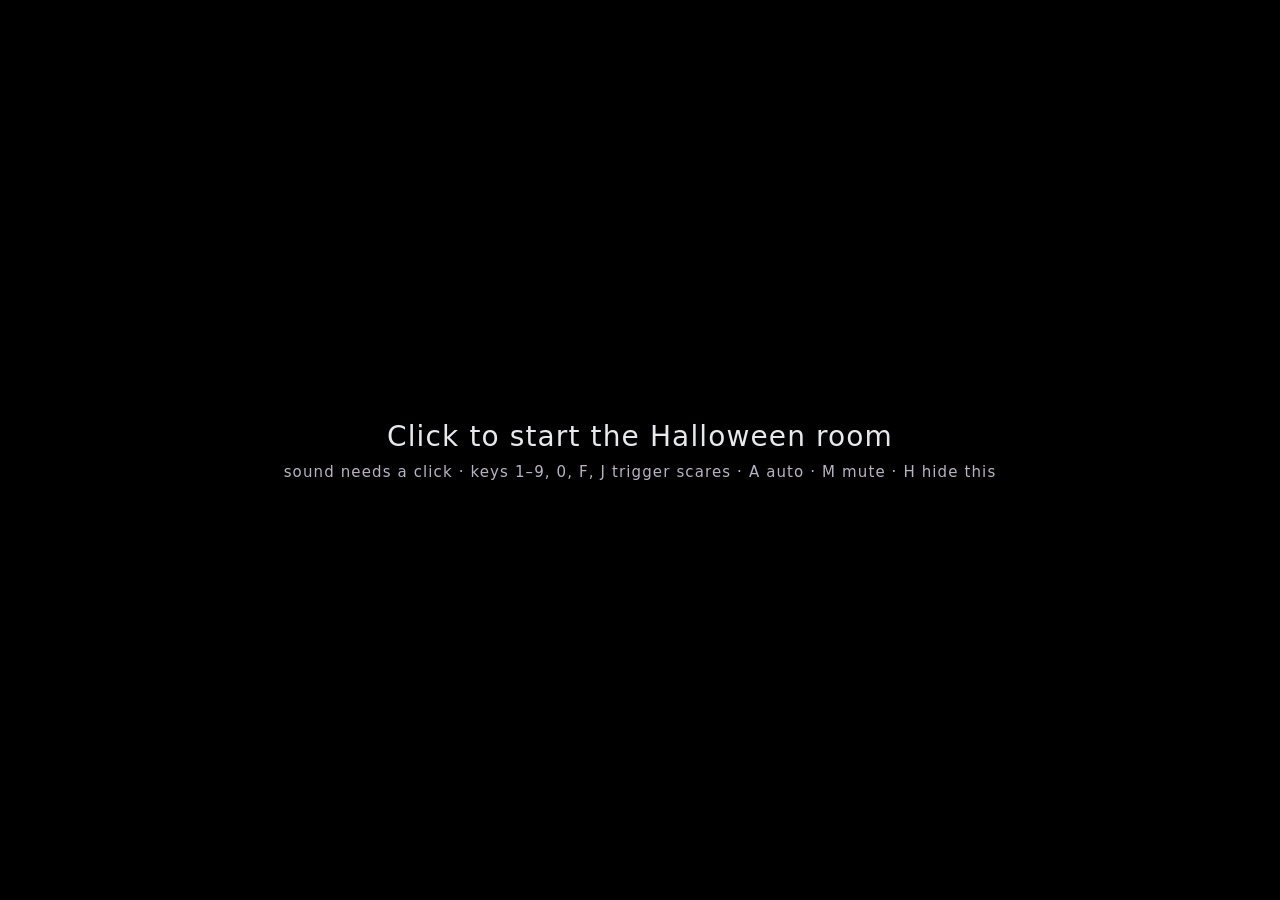
==== builder/halloween.html @ a8c9acc6 "Halloween room: scare layer page, lights-off renders, jack-o'-lantern and candles models, Halloween " ====
<!doctype html>
<html lang="en">
<head>
<meta charset="utf-8">
<meta name="viewport" content="width=device-width, initial-scale=1">
<title>Halloween Room</title>
<style>
html, body { margin: 0; height: 100%; background: #000; overflow: hidden; font: 14px "Segoe UI", system-ui, sans-serif; color: #e7e9ec; }
canvas { width: 100vw; height: 100vh; display: block; }
#start { position: fixed; inset: 0; display: flex; align-items: center; justify-content: center; flex-direction: column; gap: 10px;
  background: rgba(0, 0, 0, .55); cursor: pointer; font-size: 28px; letter-spacing: .04em; }
#start small { font-size: 15px; color: #b9b2c4; }
#hud { position: fixed; left: 12px; bottom: 10px; background: rgba(12, 10, 16, .75); border: 1px solid #3a3346; border-radius: 6px;
  padding: 6px 10px; font-size: 13px; color: #cfc6dc; white-space: pre; }
</style>
<script type="importmap">
{ "imports": { "three": "/vendor/three/build/three.module.js", "three/addons/": "/vendor/three/jsm/" } }
</script>
</head>
<body>
<canvas id="c"></canvas>
<div id="start">Click to start the Halloween room<small>sound needs a click · keys 1–9, 0, F, J trigger scares · A auto · M mute · H hide this</small></div>
<div id="hud" hidden></div>
<script type="module">
// Halloween scare layer for a Room Builder render, shown as one equirectangular 360 image (give it to Spouty at
// 4096 x 2048, or an Igloo web layer set to 360 / equirectangular).
//   ?lit=<library id of the lights-on render>&dark=<library id of the lights-off render>&view=centre
//   &auto=1 (default) runs the 8-minute cycle, &cycle=<seconds>, &hud=0 hides the status box, &autostart=1 skips the click
// Lights flicker and black out by cross-fading the two renders; lightning, the pumpkin flare and room shake are applied on
// top; doors, spiders, the pumpkin face, the ghost, bats and the figure outside are 3D objects rendered from the eye point,
// hidden behind an invisible copy of the room's walls so they only show where they should (e.g. the figure through the window).
// Photosensitivity: no more than two flashes in any second, flicker steps at least 0.35 s apart.
import * as THREE from 'three';
import { buildRoom, roomFrame, b2t, span } from './scene.js';

const P = new URLSearchParams(location.search);
const LIT = P.get('lit'), DARK = P.get('dark'), VIEW = P.get('view') || 'centre';
const CYCLE = +(P.get('cycle') || 480);
let auto = P.get('auto') !== '0';
const hud = document.getElementById('hud'); let hudOn = P.get('hud') !== '0';

// ------------------------------------------------------------------ renderer and compositor
const canvas = document.getElementById('c');
const renderer = new THREE.WebGLRenderer({ canvas, antialias: false, alpha: false, preserveDrawingBuffer: false });
renderer.outputColorSpace = THREE.SRGBColorSpace;
function resize() { renderer.setPixelRatio(1); renderer.setSize(innerWidth, innerHeight, false); }
addEventListener('resize', resize); resize();

const spec = await (await fetch(`/library/${encodeURIComponent(LIT)}/spec.json`)).json();
const F = roomFrame(spec);
const view = (spec.views || []).find(v => v.name === VIEW) || spec.views?.[0] || { x: 0, y: 0, yaw: 0 };
const EYE = b2t(+view.x || 0, +view.y || 0, +(view.z ?? F.eye));

const loader = new THREE.TextureLoader();
const loadTex = url => new Promise(res => loader.load(url, t => { t.colorSpace = THREE.SRGBColorSpace; t.wrapS = THREE.RepeatWrapping; t.anisotropy = 4; res(t); }, undefined, () => res(null)));
const texLit = await loadTex(`/library/${encodeURIComponent(LIT)}/view_${VIEW}.jpg`);
const texDark = DARK ? (await loadTex(`/library/${encodeURIComponent(DARK)}/view_${VIEW}.jpg`)) : null;

const cubeRT = new THREE.WebGLCubeRenderTarget(1024, { generateMipmaps: false, type: THREE.HalfFloatType });
const cubeCam = new THREE.CubeCamera(0.02, 60, cubeRT); cubeCam.position.copy(EYE);
const U = {
  lit: { value: texLit }, dark: { value: texDark || texLit }, hasDark: { value: texDark ? 1 : 0 }, env: { value: cubeRT.texture },
  lightMix: { value: 1 }, bright: { value: 1 }, flash: { value: 0 }, flashDir: { value: new THREE.Vector3(1, 0, 0) },
  glow: { value: 0 }, glowDir: { value: new THREE.Vector3(0, 0, -1) }, shake: { value: new THREE.Vector2(0, 0) }, viewYaw: { value: (+view.yaw || 0) * Math.PI / 180 },
};
const comp = new THREE.Mesh(new THREE.PlaneGeometry(2, 2), new THREE.ShaderMaterial({
  uniforms: U, depthTest: false, depthWrite: false,
  vertexShader: 'varying vec2 vUv; void main(){ vUv = uv; gl_Position = vec4(position.xy, 0.0, 1.0); }',
  fragmentShader: `
    uniform sampler2D lit, dark; uniform float hasDark; uniform samplerCube env;
    uniform float lightMix, bright, flash, glow, viewYaw; uniform vec3 flashDir, glowDir; uniform vec2 shake;
    varying vec2 vUv;
    void main(){
      float lon = (vUv.x - 0.5) * 6.28318530718 + shake.x;
      float lat = clamp((vUv.y - 0.5) * 3.14159265359 + shake.y, -1.5707, 1.5707);
      vec2 puv = vec2(fract(lon / 6.28318530718 + 0.5), lat / 3.14159265359 + 0.5);
      vec3 L = texture2D(lit, puv).rgb;
      vec3 D = hasDark > 0.5 ? texture2D(dark, puv).rgb : L * 0.12;
      vec3 base = mix(D, L, lightMix) * bright;
      float wl = lon + viewYaw;
      vec3 d = vec3(sin(wl) * cos(lat), sin(lat), -cos(wl) * cos(lat));
      // lightning: the whole room lifts a little, the window side a lot (cool white)
      float fw = pow(max(dot(d, flashDir), 0.0), 3.0);
      base += flash * (base * 1.6 + vec3(0.06, 0.07, 0.09)) * (0.35 + 1.4 * fw);
      // a pumpkin flaring up: warm light round the pumpkin
      float g = pow(max(dot(d, glowDir), 0.0), 220.0);
      base += glow * (vec3(1.0, 0.42, 0.05) * g * 1.4 + base * vec3(0.5, 0.2, 0.02) * pow(max(dot(d, glowDir), 0.0), 6.0));
      vec4 o = textureCube(env, d);
      gl_FragColor = vec4(mix(base, o.rgb, o.a), 1.0);
      #include <colorspace_fragment>
    }`,
}));
const compScene = new THREE.Scene(); compScene.add(comp);
const compCam = new THREE.OrthographicCamera(-1, 1, 1, -1, 0, 1);

// ------------------------------------------------------------------ the 3D overlay scene
const scene = new THREE.Scene();
// an invisible copy of the room: writes depth only, so effects behind walls are hidden; glass and nets let them through
const room = buildRoom(spec);
room.root.traverse(o => {
  if (!o.isMesh) return;
  const m = o.material, see = m && (m.transparent || m.opacity < 1);
  if (see || o.name === 'decals' || o.parent?.name === 'decals') { o.visible = false; return; }
  o.material = new THREE.MeshBasicMaterial({ colorWrite: false });
});
const decGroup = room.root.getObjectByName('decals'); if (decGroup) decGroup.visible = false;
scene.add(room.root);
const amb = new THREE.AmbientLight(0xffffff, 0.4); scene.add(amb);
const bulb = new THREE.PointLight(0xffd8a0, 3, 9, 1.4); bulb.position.copy(b2t(0, Math.min(0.9, F.D / 4), F.RH - 0.2)); scene.add(bulb);
const flashLight = new THREE.DirectionalLight(0xcfe0ff, 0); scene.add(flashLight); scene.add(flashLight.target);

const items = spec.items || [];
const PUMPKINS = items.filter(i => i.model === 'rb_jack_o_lantern').map(i => b2t(+i.x, +i.y, +(i.z || 0) + 0.15 * (+i.scale || 1)));
const CLOCK = items.find(i => /clock/.test(i.model));
const WINDOW = (spec.features || []).find(f => f.type === 'window');
const DOOR = (spec.features || []).find(f => f.type === 'door');
const dirTo = p => p.clone().sub(EYE).normalize();
if (WINDOW) { const c = F.w2(WINDOW.wall, +WINDOW.pos, 2, +(WINDOW.sill ?? 0.8) + +(WINDOW.height ?? 1.2) / 2); U.flashDir.value.copy(dirTo(b2t(...c))); flashLight.position.copy(b2t(...c)); }

// ---- canvas textures (own drawings)
function ctex(w, h, draw) { const c = document.createElement('canvas'); c.width = w; c.height = h; draw(c.getContext('2d'), w, h); const t = new THREE.CanvasTexture(c); t.colorSpace = THREE.SRGBColorSpace; return t; }
const evilPumpkin = ctex(512, 512, (x, W, H) => {
  const g = x.createRadialGradient(W / 2, H * 0.55, 30, W / 2, H * 0.55, W * 0.48);
  g.addColorStop(0, '#ff9a2a'); g.addColorStop(0.7, '#d4560a'); g.addColorStop(1, 'rgba(120,30,0,0)');
  x.fillStyle = g; x.beginPath(); x.ellipse(W / 2, H * 0.55, W * 0.47, H * 0.4, 0, 0, Math.PI * 2); x.fill();
  x.fillStyle = '#3a6a10'; x.fillRect(W * 0.47, H * 0.08, W * 0.06, H * 0.12);
  const hole = (pts) => { x.beginPath(); pts.forEach(([a, b], i) => i ? x.lineTo(a * W, b * H) : x.moveTo(a * W, b * H)); x.closePath(); x.fill(); };
  x.shadowColor = '#fff1a0'; x.shadowBlur = 40; x.fillStyle = '#fff6b0';
  hole([[0.22, 0.42], [0.42, 0.47], [0.3, 0.32]]); hole([[0.78, 0.42], [0.58, 0.47], [0.7, 0.32]]);
  hole([[0.46, 0.56], [0.54, 0.56], [0.5, 0.5]]);
  hole([[0.2, 0.62], [0.3, 0.7], [0.36, 0.64], [0.43, 0.73], [0.5, 0.66], [0.57, 0.73], [0.64, 0.64], [0.7, 0.7], [0.8, 0.62], [0.72, 0.84], [0.5, 0.88], [0.28, 0.84]]);
});
const ghostTex = ctex(512, 640, (x, W, H) => {
  const g = x.createLinearGradient(0, 0, 0, H); g.addColorStop(0, 'rgba(240,245,255,0.95)'); g.addColorStop(1, 'rgba(200,215,240,0.0)');
  x.fillStyle = g; x.beginPath(); x.moveTo(W * 0.15, H * 0.95);
  x.bezierCurveTo(W * 0.1, H * 0.4, W * 0.2, H * 0.05, W * 0.5, H * 0.05); x.bezierCurveTo(W * 0.8, H * 0.05, W * 0.9, H * 0.4, W * 0.85, H * 0.95);
  for (let k = 0; k < 5; k++) { const a = W * (0.85 - k * 0.14); x.quadraticCurveTo(a - W * 0.035, H * 0.82, a - W * 0.07, H * 0.95); x.quadraticCurveTo(a - W * 0.1, H * 1.0, a - W * 0.14, H * 0.95); }
  x.closePath(); x.fill();
  x.fillStyle = 'rgba(10,10,20,0.9)';
  x.beginPath(); x.ellipse(W * 0.38, H * 0.3, W * 0.06, H * 0.07, 0, 0, 7); x.fill(); x.beginPath(); x.ellipse(W * 0.62, H * 0.3, W * 0.06, H * 0.07, 0, 0, 7); x.fill();
  x.beginPath(); x.ellipse(W * 0.5, H * 0.45, W * 0.07, H * 0.09, 0, 0, 7); x.fill();
});
const batTex = ctex(256, 128, (x, W, H) => {
  x.fillStyle = '#0b090d'; x.beginPath(); x.moveTo(W / 2, H * 0.45);
  for (const s of [1, -1]) { x.moveTo(W / 2, H * 0.4); x.quadraticCurveTo(W / 2 + s * W * 0.2, H * 0.05, W / 2 + s * W * 0.48, H * 0.25); x.quadraticCurveTo(W / 2 + s * W * 0.38, H * 0.55, W / 2 + s * W * 0.3, H * 0.5); x.quadraticCurveTo(W / 2 + s * W * 0.2, H * 0.7, W / 2, H * 0.6); }
  x.fill(); x.beginPath(); x.ellipse(W / 2, H * 0.5, W * 0.05, H * 0.2, 0, 0, 7); x.fill();
});
const figureTex = ctex(256, 512, (x, W, H) => {
  x.filter = 'blur(3px)'; x.fillStyle = '#020203';
  x.beginPath(); x.ellipse(W / 2, H * 0.12, W * 0.13, H * 0.075, 0, 0, 7); x.fill();                          // head
  x.beginPath(); x.moveTo(W * 0.42, H * 0.18); x.lineTo(W * 0.58, H * 0.18); x.lineTo(W * 0.86, H * 0.3); x.lineTo(W * 0.92, H * 0.62); x.lineTo(W * 0.8, H * 0.64);
  x.lineTo(W * 0.7, H * 0.4); x.lineTo(W * 0.68, H * 1.0); x.lineTo(W * 0.32, H * 1.0); x.lineTo(W * 0.3, H * 0.4); x.lineTo(W * 0.2, H * 0.64); x.lineTo(W * 0.08, H * 0.62); x.lineTo(W * 0.14, H * 0.3); x.closePath(); x.fill();
});
const eyesTex = ctex(128, 32, (x, W, H) => { x.shadowColor = '#ff2010'; x.shadowBlur = 10; x.fillStyle = '#ff5030'; x.beginPath(); x.ellipse(W * 0.35, H / 2, 6, 4, 0, 0, 7); x.ellipse(W * 0.65, H / 2, 6, 4, 0, 0, 7); x.fill(); });
const holeTex = ctex(1024, 1024, (x, W, H) => {
  // a broken hole in the tiles: jagged edge, shards, darkness with a faint sickly glow far down
  const pts = []; for (let k = 0; k < 28; k++) { const a = k / 28 * Math.PI * 2, r = W * (0.3 + 0.08 * Math.sin(k * 2.7) + Math.random() * 0.06); pts.push([W / 2 + Math.cos(a) * r, H / 2 + Math.sin(a) * r * 0.9]); }
  x.save(); x.beginPath(); pts.forEach(([a, b], i) => i ? x.lineTo(a, b) : x.moveTo(a, b)); x.closePath(); x.clip();
  const g = x.createRadialGradient(W / 2, H / 2, 10, W / 2, H / 2, W * 0.42);
  g.addColorStop(0, '#000000'); g.addColorStop(0.55, '#020403'); g.addColorStop(0.85, '#0c1a0a'); g.addColorStop(1, '#1d2a14');
  x.fillStyle = g; x.fillRect(0, 0, W, H);
  for (let k = 0; k < 40; k++) { x.strokeStyle = `rgba(60,90,40,${Math.random() * 0.12})`; x.lineWidth = 2; x.beginPath(); x.arc(W / 2, H / 2, W * (0.08 + Math.random() * 0.3), Math.random() * 6, Math.random() * 6 + 1); x.stroke(); }
  x.restore();
  x.strokeStyle = '#151515'; x.lineWidth = 10; x.beginPath(); pts.forEach(([a, b], i) => i ? x.lineTo(a, b) : x.moveTo(a, b)); x.closePath(); x.stroke();
  for (let k = 0; k < 22; k++) {                                // tile shards round the edge
    const [a, b] = pts[k % pts.length], s = 18 + Math.random() * 30, c = Math.random() < 0.5 ? '#e6e2d6' : '#1d1d1f';
    x.fillStyle = c; x.beginPath(); x.moveTo(a + Math.random() * s, b); x.lineTo(a + s, b + Math.random() * s); x.lineTo(a, b + s); x.closePath(); x.fill();
  }
  for (let k = 0; k < 8; k++) { const [a, b] = pts[Math.floor(Math.random() * pts.length)]; x.strokeStyle = 'rgba(15,15,15,0.8)'; x.lineWidth = 3; x.beginPath(); x.moveTo(a, b);
    let cx = a, cy = b; for (let j = 0; j < 6; j++) { cx += (cx - W / 2) * 0.12 + (Math.random() - 0.5) * 30; cy += (cy - H / 2) * 0.12 + (Math.random() - 0.5) * 30; x.lineTo(cx, cy); } x.stroke(); }   // cracks running out
});
const monsterEyes = ctex(256, 64, (x, W, H) => { x.shadowColor = '#d8ff40'; x.shadowBlur = 16; x.fillStyle = '#f0ff90';
  for (const cx of [W * 0.33, W * 0.67]) { x.beginPath(); x.ellipse(cx, H / 2, 20, 9, 0, 0, 7); x.fill(); }
  x.shadowBlur = 0; x.fillStyle = '#000'; for (const cx of [W * 0.33, W * 0.67]) { x.beginPath(); x.ellipse(cx, H / 2, 3, 8, 0, 0, 7); x.fill(); } });
const clawTex = ctex(256, 384, (x, W, H) => {
  x.fillStyle = '#1b2116'; x.beginPath(); x.ellipse(W / 2, H * 0.78, W * 0.26, H * 0.18, 0, 0, 7); x.fill();      // the back of the hand
  for (const [dx, ln] of [[-0.2, 0.55], [-0.06, 0.66], [0.08, 0.62], [0.22, 0.48]]) {
    x.strokeStyle = '#1b2116'; x.lineWidth = 26; x.lineCap = 'round'; x.beginPath(); x.moveTo(W / 2 + dx * W, H * 0.7);
    x.quadraticCurveTo(W / 2 + dx * W * 1.4, H * (0.7 - ln * 0.6), W / 2 + dx * W * 1.2, H * (0.7 - ln)); x.stroke();
    x.fillStyle = '#d8d2bc'; x.beginPath(); const tx = W / 2 + dx * W * 1.2, ty = H * (0.7 - ln); x.moveTo(tx - 9, ty + 6); x.lineTo(tx + 9, ty + 6); x.lineTo(tx + dx * 40, ty - 34); x.closePath(); x.fill();
  }
});
const billboard = (tex, w, h, opts = {}) => {
  const m = new THREE.Mesh(new THREE.PlaneGeometry(w, h), new THREE.MeshBasicMaterial({ map: tex, transparent: true, depthWrite: false, side: THREE.DoubleSide, opacity: 0, ...opts }));
  m.visible = false; scene.add(m); return m;
};
const faceEye = (m, upright = true) => { if (upright) { const t = EYE.clone(); t.y = m.position.y; m.lookAt(t); } else m.lookAt(EYE); };

// ---- spiders (procedural 3D)
const spiderMat = new THREE.MeshStandardMaterial({ color: 0x14100e, roughness: 0.35, metalness: 0.1 });
function makeSpider(size = 1) {
  const g = new THREE.Group();
  const abd = new THREE.Mesh(new THREE.SphereGeometry(0.065, 20, 14), spiderMat); abd.scale.set(1, 0.85, 1.25); abd.position.set(0, 0, 0.07); g.add(abd);
  const ceph = new THREE.Mesh(new THREE.SphereGeometry(0.04, 16, 12), spiderMat); ceph.position.set(0, 0, -0.03); g.add(ceph);
  const red = new THREE.Mesh(new THREE.SphereGeometry(0.012, 8, 6), new THREE.MeshBasicMaterial({ color: 0x8a0a06 })); red.position.set(0, 0.05, 0.08); g.add(red);
  g.userData.legs = [];
  for (let s of [-1, 1]) for (let i = 0; i < 4; i++) {
    const hip = new THREE.Group(); hip.position.set(s * 0.03, 0, -0.04 + i * 0.022); g.add(hip);
    const up = new THREE.Mesh(new THREE.CylinderGeometry(0.006, 0.005, 0.11, 6), spiderMat); up.rotation.z = s * -1.0; up.position.set(s * 0.045, 0.03, 0); hip.add(up);
    const knee = new THREE.Group(); knee.position.set(s * 0.09, 0.06, 0); hip.add(knee);
    const lo = new THREE.Mesh(new THREE.CylinderGeometry(0.005, 0.002, 0.14, 6), spiderMat); lo.rotation.z = s * 0.45; lo.position.set(s * 0.03, -0.065, 0); knee.add(lo);
    hip.rotation.y = s * (-0.6 + i * 0.4);
    g.userData.legs.push({ hip, knee, s, i });
  }
  g.scale.setScalar(size); g.visible = false; scene.add(g); return g;
}
function animateLegs(sp, t, speed = 1) {
  for (const L of sp.userData.legs) {
    const ph = t * 14 * speed + L.i * 1.7 + (L.s > 0 ? Math.PI : 0);
    L.hip.rotation.x = Math.sin(ph) * 0.35 * speed; L.knee.rotation.z = L.s * (0.2 + Math.cos(ph) * 0.25 * speed);
  }
}
const bigSpider = makeSpider(2.6);
const thread = new THREE.Line(new THREE.BufferGeometry().setFromPoints([new THREE.Vector3(), new THREE.Vector3()]), new THREE.LineBasicMaterial({ color: 0xdddddd, transparent: true, opacity: 0.55 }));
thread.visible = false; scene.add(thread);
const swarm = Array.from({ length: 12 }, () => makeSpider(0.55));

// ---- the door: a leaf hinged like the render's, swinging shut over the doorway
let doorLeaf = null, doorOpen = 1, doorAnim = null;
const DOOR_ANG = 78 * Math.PI / 180;
if (DOOR && F.walls[DOOR.wall]) {
  const [u0, u1] = span(DOOR), w = u1 - u0, h = +(DOOR.height ?? 2.0);
  const T = 0.15, hinge = F.w2(DOOR.wall, u1, T, 0);
  const geo = new THREE.BoxGeometry(w, h - 0.01, 0.04); geo.translate(-w / 2, (h - 0.01) / 2, 0.02);
  doorLeaf = new THREE.Group(); doorLeaf.position.copy(b2t(...hinge));
  const leaf = new THREE.Mesh(geo, new THREE.MeshStandardMaterial({ color: 0xd8d6d0, roughness: 0.5 })); doorLeaf.add(leaf);
  const knob = new THREE.Mesh(new THREE.SphereGeometry(0.03, 12, 8), new THREE.MeshStandardMaterial({ color: 0x8a8a86, metalness: 0.8, roughness: 0.3 }));
  knob.position.set(-w + 0.07, 1.0, -0.03); doorLeaf.add(knob);
  doorLeaf.userData.closed = { north: 0, south: 0, east: Math.PI / 2, west: Math.PI / 2 }[DOOR.wall];
  doorLeaf.userData.swing = { north: -DOOR_ANG, south: DOOR_ANG, east: DOOR_ANG, west: -DOOR_ANG }[DOOR.wall];
  doorLeaf.visible = false; scene.add(doorLeaf);
}
function setDoor(open) {
  doorOpen = open;
  if (!doorLeaf) return;
  doorLeaf.rotation.y = doorLeaf.userData.closed + doorLeaf.userData.swing * open;
  doorLeaf.visible = open < 0.999;                      // fully open: the render already shows the open leaf
}

// ---- sprites in the scene
const pumpkinFace = billboard(evilPumpkin, 1, 1);
const ghost = billboard(ghostTex, 0.9, 1.15, { opacity: 0 });
const bats = Array.from({ length: 7 }, () => billboard(batTex, 0.32, 0.16, { opacity: 1 }));
const figure = billboard(figureTex, 0.75, 1.8, { opacity: 0 });
// the floor monster: a hole that is only there in the dark
const flat = (tex, w, h, opts = {}) => { const m = billboard(tex, w, h, opts); m.rotation.x = -Math.PI / 2; return m; };
const hole = flat(holeTex, 1.5, 1.5, { opacity: 0, color: 0x3a3a3a });          // dim: the room is dark
const holeEyes = flat(monsterEyes, 0.32, 0.08, { opacity: 0, blending: THREE.AdditiveBlending });
const claws = [0, 1].map(() => flat(clawTex, 0.3, 0.45, { opacity: 0, color: 0x707070 }));
const figEyes = billboard(eyesTex, 0.22, 0.055, { opacity: 0, blending: THREE.AdditiveBlending });

// ------------------------------------------------------------------ audio (all synthesised in the browser)
let AC = null, master, wet, dry, noiseBuf, brownBuf, muted = false;
function initAudio() {
  if (AC) return; AC = new (window.AudioContext || window.webkitAudioContext)();
  master = AC.createGain(); master.gain.value = 0.9;
  const comp = AC.createDynamicsCompressor(); comp.threshold.value = -14; comp.ratio.value = 6; master.connect(comp); comp.connect(AC.destination);
  dry = AC.createGain(); dry.connect(master);
  const conv = AC.createConvolver(); const len = AC.sampleRate * 2.6, ir = AC.createBuffer(2, len, AC.sampleRate);
  for (let c = 0; c < 2; c++) { const d = ir.getChannelData(c); for (let i = 0; i < len; i++) d[i] = (Math.random() * 2 - 1) * Math.pow(1 - i / len, 3.2); }
  conv.buffer = ir; wet = AC.createGain(); wet.gain.value = 0.55; conv.connect(wet); wet.connect(master); wet.input = conv;
  noiseBuf = AC.createBuffer(1, AC.sampleRate * 4, AC.sampleRate); { const d = noiseBuf.getChannelData(0); for (let i = 0; i < d.length; i++) d[i] = Math.random() * 2 - 1; }
  brownBuf = AC.createBuffer(1, AC.sampleRate * 6, AC.sampleRate); { const d = brownBuf.getChannelData(0); let l = 0; for (let i = 0; i < d.length; i++) { l = (l + 0.02 * (Math.random() * 2 - 1)) / 1.02; d[i] = l * 3.5; } }
  const L = AC.listener;
  if (L.positionX) { L.positionX.value = EYE.x; L.positionY.value = EYE.y; L.positionZ.value = EYE.z; L.forwardX.value = Math.sin(U.viewYaw.value); L.forwardY.value = 0; L.forwardZ.value = -Math.cos(U.viewYaw.value); L.upX.value = 0; L.upY.value = 1; L.upZ.value = 0; }
  else { L.setPosition(EYE.x, EYE.y, EYE.z); L.setOrientation(Math.sin(U.viewYaw.value), 0, -Math.cos(U.viewYaw.value), 0, 1, 0); }
  ambience();
}
// an output chain at a position in the room (three coords), with some reverb
function out(pos, gain = 1, rev = 0.5) {
  const g = AC.createGain(); g.gain.value = gain;
  let node = g;
  if (pos) { const p = AC.createPanner(); p.panningModel = 'HRTF'; p.distanceModel = 'inverse'; p.refDistance = 1.2; p.rolloffFactor = 0.6;
    if (p.positionX) { p.positionX.value = pos.x; p.positionY.value = pos.y; p.positionZ.value = pos.z; } else p.setPosition(pos.x, pos.y, pos.z);
    g.connect(p); node = p; }
  node.connect(dry); const s = AC.createGain(); s.gain.value = rev; node.connect(s); s.connect(wet.input);
  return g;
}
const now = () => AC.currentTime;
function noise(buf = noiseBuf, loop = false) { const s = AC.createBufferSource(); s.buffer = buf; s.loop = loop; s.loopStart = Math.random(); return s; }
function filt(type, f, q = 1) { const b = AC.createBiquadFilter(); b.type = type; b.frequency.value = f; b.Q.value = q; return b; }
function env(g, t, a, peak, hold, r) { g.gain.setValueAtTime(0.0001, t); g.gain.exponentialRampToValueAtTime(peak, t + a); g.gain.setValueAtTime(peak, t + a + hold); g.gain.exponentialRampToValueAtTime(0.0001, t + a + hold + r); }
const R = (a, b) => a + Math.random() * (b - a);

function ambience() {
  // wind round the building
  const w = noise(brownBuf, true), bp = filt('bandpass', 420, 0.6), wg = AC.createGain(); wg.gain.value = 0.22;
  const lfo = AC.createOscillator(), lg = AC.createGain(); lfo.frequency.value = 0.07; lg.gain.value = 260; lfo.connect(lg); lg.connect(bp.frequency);
  const lfo2 = AC.createOscillator(), lg2 = AC.createGain(); lfo2.frequency.value = 0.045; lg2.gain.value = 0.12; lfo2.connect(lg2); lg2.connect(wg.gain);
  w.connect(bp); bp.connect(wg); wg.connect(out(U.flashDir.value.clone().multiplyScalar(4).add(EYE), 1, 0.3)); w.start(); lfo.start(); lfo2.start();
  // a low unsettling drone
  const o1 = AC.createOscillator(), o2 = AC.createOscillator(), dl = filt('lowpass', 150), dg = AC.createGain(); dg.gain.value = 0.045;
  o1.type = o2.type = 'sawtooth'; o1.frequency.value = 55; o2.frequency.value = 55.6; o1.connect(dl); o2.connect(dl); dl.connect(dg); dg.connect(out(null, 1, 0.6)); o1.start(); o2.start();
  const sub = AC.createOscillator(), sg = AC.createGain(); sub.frequency.value = 34; sg.gain.value = 0.05; sub.connect(sg); sg.connect(out(null, 1, 0.2)); sub.start();
  // the grandfather clock ticking
  if (CLOCK) { const cp = b2t(+CLOCK.x, +CLOCK.y, 1.4); let tick = 0;
    setInterval(() => { if (!AC || muted) return; const t = now(), s = noise(), f = filt('bandpass', tick++ % 2 ? 2600 : 2100, 6), g = out(cp, 1, 0.35); s.connect(f); f.connect(g); env(g, t, 0.002, 0.25, 0.005, 0.05); s.start(t); s.stop(t + 0.1); }, 1000); }
}
const SFX = {
  creak(pos = randWallPoint(), dur = R(1.2, 2.4)) {
    const t = now(), o = AC.createOscillator(); o.type = 'sawtooth'; o.frequency.value = R(90, 160);
    for (let k = 0; k < dur * 30; k++) o.frequency.setValueAtTime(Math.max(50, o.frequency.value * R(0.85, 1.18)), t + k / 30);
    const bp = filt('bandpass', R(600, 900), 4), g = out(pos, 1, 0.5), am = AC.createGain();
    for (let k = 0; k < dur * 25; k++) am.gain.setValueAtTime(Math.random() < 0.6 ? R(0.2, 1) : 0.05, t + k / 25);
    o.connect(bp); bp.connect(am); am.connect(g); env(g, t, 0.05, 0.35, dur - 0.3, 0.25); o.start(t); o.stop(t + dur + 0.1);
  },
  groan(dur = 3) {
    const t = now(), o = AC.createOscillator(); o.type = 'triangle'; o.frequency.setValueAtTime(48, t); o.frequency.linearRampToValueAtTime(36, t + dur);
    const vib = AC.createOscillator(), vg = AC.createGain(); vib.frequency.value = 3.2; vg.gain.value = 3; vib.connect(vg); vg.connect(o.frequency);
    const g = out(null, 1, 0.7); o.connect(g); env(g, t, 0.4, 0.5, dur - 1.0, 0.6); o.start(t); vib.start(t); o.stop(t + dur); vib.stop(t + dur);
    const n = noise(brownBuf), lp = filt('lowpass', 110), ng = out(null, 1, 0.5); n.connect(lp); lp.connect(ng); env(ng, t, 0.6, 0.7, dur - 1.2, 0.6); n.start(t); n.stop(t + dur);
    for (let k = 0; k < 3; k++) setTimeout(() => SFX.creak(randWallPoint(), R(0.8, 1.6)), k * 700 + 200);
  },
  slam(pos) {
    const t = now(), n = noise(), lp = filt('lowpass', 1100), g = out(pos, 1, 0.9); n.connect(lp); lp.connect(g); env(g, t, 0.003, 1.4, 0.02, 0.35); n.start(t); n.stop(t + 0.5);
    const o = AC.createOscillator(); o.frequency.setValueAtTime(85, t); o.frequency.exponentialRampToValueAtTime(38, t + 0.4); const og = out(pos, 1, 0.8); o.connect(og); env(og, t, 0.003, 1.6, 0.03, 0.45); o.start(t); o.stop(t + 0.6);
  },
  knock(pos, n = 3) { for (let k = 0; k < n; k++) { const t = now() + k * 0.32 + (k === n - 1 ? 0.15 : 0); const o = AC.createOscillator(); o.frequency.setValueAtTime(150, t); o.frequency.exponentialRampToValueAtTime(70, t + 0.12);
    const g = out(pos, 1, 0.6); o.connect(g); env(g, t, 0.002, 0.9, 0.01, 0.14); o.start(t); o.stop(t + 0.2); } },
  step(pos, loud = 0.6) { const t = now(), n = noise(), lp = filt('lowpass', 380), g = out(pos, 1, 0.5); n.connect(lp); lp.connect(g); env(g, t, 0.004, loud, 0.02, 0.12); n.start(t); n.stop(t + 0.2);
    const o = AC.createOscillator(); o.frequency.value = 70; const og = out(pos, 1, 0.4); o.connect(og); env(og, t, 0.004, loud * 0.8, 0.01, 0.1); o.start(t); o.stop(t + 0.15); },
  whisper(pos = randWallPoint(), dur = 3) {
    const t = now(), n = noise(noiseBuf, true), g = out(pos, 1, 0.6), am = AC.createGain(); am.gain.value = 0;
    const fs = [filt('bandpass', 700, 8), filt('bandpass', 1300, 8), filt('bandpass', 2600, 6)];
    fs.forEach(f => { n.connect(f); f.connect(am); for (let k = 0; k < dur * 8; k++) f.frequency.setValueAtTime(f.frequency.value * R(0.8, 1.25), t + k / 8); });
    const hs = filt('highpass', 5000); n.connect(hs); const hg = AC.createGain(); hg.gain.value = 0; hs.connect(hg); hg.connect(g);
    for (let k = 0; k < dur * 6; k++) { const on = Math.random() < 0.7; am.gain.setTargetAtTime(on ? R(0.6, 1.4) : 0, t + k / 6, 0.03); hg.gain.setTargetAtTime(Math.random() < 0.2 ? 0.25 : 0, t + k / 6, 0.02); }
    am.connect(g); env(g, t, 0.2, 0.9, dur - 0.5, 0.3); n.start(t); n.stop(t + dur + 0.2);
  },
  heartbeat(dur = 8, from = 70, to = 130) {
    let t = now(); const end = t + dur;
    while (t < end) { const bpm = from + (to - from) * ((t - now()) / dur);
      for (const [dt, f, v] of [[0, 55, 0.9], [0.16, 46, 0.6]]) { const o = AC.createOscillator(); o.frequency.value = f; const g = out(null, 1, 0.1); o.connect(g); env(g, t + dt, 0.01, v, 0.03, 0.12); o.start(t + dt); o.stop(t + dt + 0.2); }
      t += 60 / bpm; }
  },
  scream(pos) {
    const t = now(), g = out(pos, 1, 0.5), mix = AC.createGain(); mix.connect(g);
    for (const det of [0, 7]) { const o = AC.createOscillator(); o.type = 'sawtooth'; o.frequency.setValueAtTime(520 + det, t); o.frequency.linearRampToValueAtTime(980 + det, t + 0.25); o.frequency.linearRampToValueAtTime(760, t + 1.2);
      const v = AC.createOscillator(), vg = AC.createGain(); v.frequency.value = 7.5; vg.gain.value = 28; v.connect(vg); vg.connect(o.frequency);
      for (const [f, q, a] of [[900, 6, 1], [1500, 8, 0.7], [2900, 9, 0.4]]) { const bp = filt('bandpass', f, q), ga = AC.createGain(); ga.gain.value = a; o.connect(bp); bp.connect(ga); ga.connect(mix); }
      o.start(t); v.start(t); o.stop(t + 1.4); v.stop(t + 1.4); }
    const n = noise(), hp = filt('highpass', 2500), ng = AC.createGain(); ng.gain.value = 0.25; n.connect(hp); hp.connect(ng); ng.connect(mix); n.start(t); n.stop(t + 1.3);
    env(g, t, 0.02, 2.2, 0.8, 0.45);
  },
  hiss(pos, dur = 0.9) { const t = now(), n = noise(), hp = filt('highpass', 3500), g = out(pos, 1, 0.3); n.connect(hp); hp.connect(g); env(g, t, 0.05, 0.6, dur - 0.3, 0.25); n.start(t); n.stop(t + dur); },
  skitter(pos, dur = 2, rate = 18) { for (let k = 0; k < dur * rate; k++) { const t = now() + k / rate + R(0, 0.03), n = noise(), bp = filt('bandpass', R(2500, 4500), 5), g = out(pos, 1, 0.2); n.connect(bp); bp.connect(g); env(g, t, 0.001, R(0.15, 0.4), 0.003, 0.02); n.start(t); n.stop(t + 0.05); } },
  flutter(pos, dur = 2.5) { const t = now(), n = noise(noiseBuf, true), bp = filt('bandpass', 1100, 1.5), am = AC.createGain(), g = out(pos, 1, 0.4);
    const l = AC.createOscillator(), lg = AC.createGain(); l.frequency.value = 17; lg.gain.value = 0.5; l.connect(lg); lg.connect(am.gain); am.gain.value = 0.5;
    n.connect(bp); bp.connect(am); am.connect(g); env(g, t, 0.2, 0.5, dur - 0.5, 0.3); n.start(t); l.start(t); n.stop(t + dur); l.stop(t + dur); },
  growl(pos, dur = 3) { const t = now(), o = AC.createOscillator(); o.type = 'sawtooth'; o.frequency.setValueAtTime(62, t); o.frequency.linearRampToValueAtTime(48, t + dur);
    const am = AC.createGain(), l = AC.createOscillator(), lg = AC.createGain(); l.frequency.value = 23; lg.gain.value = 0.45; l.connect(lg); lg.connect(am.gain); am.gain.value = 0.55;
    const bp = filt('bandpass', 320, 1.2), g = out(pos, 1, 0.5); o.connect(am); am.connect(bp); bp.connect(g);
    const n = noise(), lp = filt('lowpass', 500), ng = AC.createGain(); ng.gain.value = 0.35; n.connect(lp); lp.connect(ng); ng.connect(am);
    env(g, t, 0.6, 1.3, dur - 1.2, 0.6); o.start(t); l.start(t); n.start(t); o.stop(t + dur); l.stop(t + dur); n.stop(t + dur); },
  moan(pos, dur = 4) { const t = now(), o = AC.createOscillator(); o.type = 'triangle'; o.frequency.setValueAtTime(210, t); o.frequency.linearRampToValueAtTime(150, t + dur);
    const v = AC.createOscillator(), vg = AC.createGain(); v.frequency.value = 5; vg.gain.value = 6; v.connect(vg); vg.connect(o.frequency);
    const lp = filt('lowpass', 650, 3), g = out(pos, 1, 0.8); o.connect(lp); lp.connect(g); env(g, t, 0.6, 0.6, dur - 1.4, 0.8); o.start(t); v.start(t); o.stop(t + dur); v.stop(t + dur); },
  thunder(delay = 1.2, near = 0.6) {
    const t = now() + delay, pos = U.flashDir.value.clone().multiplyScalar(6).add(EYE);
    const c = noise(), hp = filt('highpass', 900), cg = out(pos, 1, 0.4); c.connect(hp); hp.connect(cg); env(cg, t, 0.005, 0.5 * near, 0.08, 0.5); c.start(t); c.stop(t + 1);
    const r = noise(brownBuf), lp = filt('lowpass', 180), rg = out(pos, 1, 0.6); r.connect(lp); lp.connect(rg); rg.gain.setValueAtTime(0.0001, t);
    rg.gain.exponentialRampToValueAtTime(1.4 * near, t + 0.15); for (let k = 1; k < 8; k++) rg.gain.setTargetAtTime(R(0.3, 1.2) * near, t + k * 0.45, 0.2);
    rg.gain.setTargetAtTime(0.0001, t + 3.6, 0.8); r.start(t); r.stop(t + 6);
  },
};
function randWallPoint() { const a = Math.random() * Math.PI * 2; return b2t(Math.cos(a) * F.W / 2, Math.sin(a) * F.D / 2, R(0.5, 2)); }
const sfx = (name, ...a) => { if (AC && !muted) try { SFX[name](...a); } catch (e) { console.warn(name, e); } };

// ------------------------------------------------------------------ effects (each returns a duration; animate() runs them)
const active = new Set();                                  // {update(t) -> false when finished}
let lastFlash = -10;
function run(fx) { fx.t0 = performance.now() / 1000; active.add(fx); }
const ease = x => x < 0 ? 0 : x > 1 ? 1 : x * x * (3 - 2 * x);
let lightTarget = 1, bulbFlicker = null;

const FX = {
  flicker(steps = 4) {                                     // the bulb failing: level changes at most ~2.5 times a second
    const seq = []; let tt = 0; for (let k = 0; k < steps; k++) { seq.push([tt, k % 2 ? 1 : R(0.05, 0.35)]); tt += R(0.38, 0.7); } seq.push([tt, 1]);
    sfx('creak', bulb.position.clone(), 0.6);
    run({ update(t) { let v = 1; for (const [s, l] of seq) if (t >= s) v = l; lightTarget = v; return t < tt + 0.1; } });
  },
  blackout(dur = 4) {
    run({ update(t) { lightTarget = t < 0.25 ? 1 - t / 0.25 : t < dur ? 0 : 1; if (t > dur && t < dur + 0.5 && Math.floor((t - dur) / 0.4) % 2 === 0) lightTarget = 0.4; return t < dur + 0.9; } });
  },
  lightning(opts = {}) {                                     // two flashes, 0.45 s apart (photosensitivity: <= 2 per second)
    const tNow = performance.now() / 1000; if (tNow - lastFlash < 1.2) return; lastFlash = tNow;
    const near = opts.near ?? R(0.5, 1);
    sfx('thunder', R(0.7, 1.8) * (1.2 - near), near);
    if (opts.figure && WINDOW) showFigure(opts.figure === 'near' ? 1.6 : 3.2);
    run({ update(t) {
      const f = (x, peak) => x < 0 ? 0 : x < 0.04 ? peak * x / 0.04 : peak * Math.exp(-(x - 0.04) / 0.09);
      U.flash.value = Math.max(f(t, 1), f(t - 0.45, 0.65)); flashLight.intensity = U.flash.value * 4;
      return t < 1.2 || (U.flash.value = 0, flashLight.intensity = 0, false);
    } });
  },
  groan(strength = 0.5, dur = 2.5) { sfx('groan', dur + 1); shake(strength, dur); },
  slam() { if (!doorLeaf) return; const p = doorLeaf.position.clone(); p.y = 1.2;
    run({ update(t) { const k = Math.min(1, t / 0.32); setDoor(1 - k * k); if (k >= 1 && !this.done) { this.done = true; sfx('slam', p); shake(0.9, 0.8); } return t < 0.5; } }); },
  creakOpen(dur = 7) { if (!doorLeaf) return; const p = doorLeaf.position.clone(); p.y = 1.2; sfx('creak', p, dur * 0.8); setTimeout(() => sfx('creak', p, 2), dur * 500);
    const start = doorOpen; run({ update(t) { setDoor(start + (1 - start) * ease(t / dur)); return t < dur; } }); },
  knock() { if (doorLeaf) sfx('knock', doorLeaf.position.clone().setY(1.3)); },
  footsteps(from, to, n = 8, gap = 0.55) {
    from = from || b2t(R(-2, 2), -F.D / 2 - 1.5, 2.6); to = to || b2t(R(-2, 2), F.D / 2 + 1, 2.6);
    for (let k = 0; k < n; k++) setTimeout(() => sfx('step', from.clone().lerp(to, k / (n - 1)), 0.5 + 0.3 * (k / n)), k * gap * 1000);
  },
  whisper(side) { const a = side === 'left' ? -Math.PI / 2 : side === 'right' ? Math.PI / 2 : R(-3, 3);
    sfx('whisper', EYE.clone().add(new THREE.Vector3(Math.sin(a) * 1.2, 0.3, -Math.cos(a) * 1.2)), R(2.5, 4)); },
  heartbeat(dur = 8) { sfx('heartbeat', dur); },
  pumpkin(i = Math.floor(Math.random() * PUMPKINS.length)) {   // the pumpkin flares, then its face lunges at you
    const p = PUMPKINS[i % Math.max(1, PUMPKINS.length)] || b2t(0, F.D / 2, 0.8);
    U.glowDir.value.copy(dirTo(p));
    run({ update(t) {
      if (t < 1.4) { U.glow.value = ease(t / 1.4) * (0.8 + 0.2 * Math.sin(t * 9)); return true; }
      const k = t - 1.4;
      if (!this.go) { this.go = true; sfx('scream', p); shake(0.7, 0.9); pumpkinFace.visible = true; }
      const end = EYE.clone().add(dirTo(p).multiplyScalar(0.55)); end.y = EYE.y + 0.05;
      const fly = ease(Math.min(1, k / 0.42));
      pumpkinFace.position.copy(p).lerp(end, fly); pumpkinFace.scale.setScalar(0.35 + fly * 1.25); faceEye(pumpkinFace, false);
      pumpkinFace.material.opacity = k < 1.1 ? 1 : Math.max(0, 1 - (k - 1.1) / 0.35);
      U.glow.value = Math.max(0, 1 - k / 1.2);
      if (k > 1.5) { pumpkinFace.visible = false; U.glow.value = 0; return false; }
      return true;
    } });
  },
  spider() {                                                 // a big spider drops on its thread in front of you, twitches, climbs away
    const a = (+view.yaw || 0) * Math.PI / 180 + R(-0.9, 0.9), dist = 1.5;
    const x = EYE.x + Math.sin(a) * dist, z = EYE.z - Math.cos(a) * dist, top = F.RH - 0.02, low = EYE.y - 0.05;
    bigSpider.visible = thread.visible = true; bigSpider.rotation.set(Math.PI, 0, 0);
    sfx('hiss', new THREE.Vector3(x, low, z), 1.0);
    run({ update(t) {
      let y;
      if (t < 1.0) y = top - (top - low) * ease(t / 1.0) - Math.sin(t * 10) * 0.05 * (1 - t);
      else if (t < 5.5) { y = low + Math.sin(t * 3) * 0.04; if (!this.sk && t > 2) { this.sk = true; sfx('skitter', new THREE.Vector3(x, y, z), 1.2, 22); } }
      else y = low + (top - low) * ease((t - 5.5) / 2.2);
      bigSpider.position.set(x, y, z); bigSpider.rotation.y = t * 0.6; animateLegs(bigSpider, t, t < 5.5 ? 1 : 1.6);
      thread.geometry.setFromPoints([new THREE.Vector3(x, top, z), new THREE.Vector3(x, y + 0.1, z)]);
      if (t > 7.8) { bigSpider.visible = thread.visible = false; return false; }
      return true;
    } });
  },
  swarm() {                                                  // spiders scuttle across the floor
    const a = R(0, Math.PI * 2);
    swarm.forEach((sp, i) => {
      const off = R(-1.6, 1.6), start = new THREE.Vector3(Math.cos(a) * 3.6 + Math.sin(a) * off, 0.02, Math.sin(a) * 3.6 - Math.cos(a) * off).add(new THREE.Vector3(EYE.x, 0, EYE.z));
      const end = new THREE.Vector3(-Math.cos(a) * 3.6 + Math.sin(a) * (off + R(-0.8, 0.8)), 0.02, -Math.sin(a) * 3.6 - Math.cos(a) * (off + R(-0.8, 0.8))).add(new THREE.Vector3(EYE.x, 0, EYE.z));
      const delay = R(0, 1.5), dur = R(3.5, 5.5);
      sp.visible = false;
      run({ update(t) { const k = (t - delay) / dur; if (k < 0) return true; if (k > 1) { sp.visible = false; return false; }
        sp.visible = true; sp.position.copy(start).lerp(end, k); sp.lookAt(end.x, 0.02, end.z); sp.rotateY(Math.PI); animateLegs(sp, t, 1.5); return true; } });
    });
    sfx('skitter', EYE.clone().setY(0.1), 5, 30);
  },
  ghost() {                                                  // drifts across the room in front of you
    const a = (+view.yaw || 0) * Math.PI / 180 + R(-0.5, 0.5), side = Math.random() < 0.5 ? -1 : 1;
    const c = EYE.clone().add(new THREE.Vector3(Math.sin(a) * 1.9, 0.35, -Math.cos(a) * 1.9)), across = new THREE.Vector3(Math.cos(a), 0, Math.sin(a)).multiplyScalar(side);
    ghost.visible = true; sfx('moan', c, 5);
    run({ update(t) { const k = t / 6.5; if (k > 1) { ghost.visible = false; return false; }
      ghost.position.copy(c).addScaledVector(across, (k - 0.5) * 6).add(new THREE.Vector3(0, Math.sin(t * 2.2) * 0.12, 0));
      ghost.material.opacity = 0.8 * Math.min(1, k * 5, (1 - k) * 5); faceEye(ghost); return true; } });
  },
  floorMonster(dur = 6) {                                   // lights out; a hole opens by your feet; eyes, claws, a growl; lights back, gone
    const a = (+view.yaw || 0) * Math.PI / 180 + R(-0.6, 0.6), dist = R(0.85, 1.1);
    const c = new THREE.Vector3(EYE.x + Math.sin(a) * dist, 0.004, EYE.z - Math.cos(a) * dist);
    hole.position.copy(c); hole.rotation.z = R(0, 6); holeEyes.position.copy(c).add(new THREE.Vector3(0, 0.003, 0));
    holeEyes.rotation.z = -a;                                // eyes look towards you
    const toward = new THREE.Vector3(EYE.x - c.x, 0, EYE.z - c.z).normalize(), side = new THREE.Vector3(-toward.z, 0, toward.x);
    hole.visible = holeEyes.visible = true; claws.forEach(cl => (cl.visible = true));
    FX.blackout(dur);
    run({ update(t) {
      const dark = Math.max(0, Math.min(1, (0.4 - U.lightMix.value) / 0.3));
      hole.material.opacity = dark;
      const eyes = t > 1.2 ? (Math.floor(t * 1.7) % 5 === 0 ? 0.1 : 1) : 0;          // a slow blink now and then
      holeEyes.material.opacity = dark * eyes * (0.7 + 0.3 * Math.sin(t * 5));
      claws.forEach((cl, i) => {                             // two hands grip the edge and drag forward
        const k = ease((t - 1.8 - i * 0.5) / 1.6), sgn = i ? 1 : -1;
        cl.position.copy(c).addScaledVector(side, sgn * 0.32).addScaledVector(toward, 0.25 + k * 0.32).setY(0.006 + i * 0.001);
        cl.rotation.z = Math.atan2(toward.x, toward.z) + Math.PI + sgn * 0.25;
        cl.material.opacity = dark * (k > 0 ? 1 : 0);
      });
      if (!this.g && t > 1.6) { this.g = true; sfx('growl', c.clone().setY(0.2), 3); }
      if (!this.s && t > 2.6) { this.s = true; sfx('creak', c.clone(), 1.2); }
      if (t > dur + 1.2) { hole.visible = holeEyes.visible = false; claws.forEach(cl => (cl.visible = false)); return false; }
      return true;
    } });
  },
  bats() {
    const a = R(0, Math.PI * 2);
    bats.forEach((b, i) => {
      const s = new THREE.Vector3(Math.cos(a), 0, Math.sin(a)), n = new THREE.Vector3(-s.z, 0, s.x), off = R(-1.5, 1.5);
      const p0 = EYE.clone().addScaledVector(s, 3.6).addScaledVector(n, off).setY(R(1.75, 2.15)), p1 = EYE.clone().addScaledVector(s, -3.6).addScaledVector(n, off + R(-1, 1)).setY(R(1.75, 2.15));
      const delay = R(0, 0.8), dur = R(1.8, 2.8);
      run({ update(t) { const k = (t - delay) / dur; if (k < 0) return true; if (k > 1) { b.visible = false; return false; }
        b.visible = true; b.position.copy(p0).lerp(p1, k).add(new THREE.Vector3(0, Math.sin(t * 9 + i) * 0.08, 0)); faceEye(b, false);
        b.scale.set(0.6 + 0.4 * Math.abs(Math.sin(t * 22 + i)), 1, 1); return true; } });
    });
    sfx('flutter', EYE.clone().setY(2), 3);
  },
  shake(s = 0.5, d = 1.2) { shake(s, d); },
};
let shakeUntil = 0, shakeAmp = 0;
function shake(strength = 0.5, dur = 1) { shakeAmp = Math.min(1, strength); shakeUntil = performance.now() / 1000 + Math.min(2, dur); }

let figureUntil = 0;
function showFigure(dist) {
  const c = F.w2(WINDOW.wall, +WINDOW.pos + R(-0.2, 0.2), 0.15 + dist, 0);
  figure.position.copy(b2t(c[0], c[1], 0.9)); figure.visible = figEyes.visible = true; faceEye(figure);
  figEyes.position.copy(b2t(c[0], c[1], 1.6)); faceEye(figEyes);
  figure.position.addScaledVector(dirTo(figure.position).negate(), 0); figureUntil = performance.now() / 1000 + 7;
}

// ------------------------------------------------------------------ the cycle (about 8 minutes, then it loops)
const TIMELINE = [
  [12, 'creak'], [25, 'flicker', 3], [40, 'footsteps'], [55, 'lightning'], [70, 'groan', 0.4], [88, 'whisper', 'left'], [100, 'bats'],
  [118, 'creak'], [128, 'knock'], [140, 'slam'], [160, 'flicker', 4], [178, 'lightning', { figure: 'far' }], [195, 'heartbeat', 9],
  [204, 'pumpkin', 0], [230, 'creak'], [240, 'spider'], [262, 'whisper', 'right'], [275, 'floorMonster', 6], [276, 'whisper'],
  [278, 'footsteps', null, null, 6, 0.5], [300, 'ghost'], [322, 'groan', 0.9, 2], [340, 'lightning', { figure: 'near', near: 1 }],
  [356, 'creakOpen', 7], [372, 'footsteps'], [388, 'heartbeat', 8], [396, 'swarm'], [425, 'flicker', 3], [428, 'bats'],
  [445, 'lightning', { near: 1 }], [455, 'heartbeat', 6], [458, 'floorMonster', 5], [466, 'pumpkin', 1],
].filter(e => e[0] < CYCLE).sort((a, b) => a[0] - b[0]);
let cycleStart = 0, nextIdx = 0;
function trigger(name, ...args) {
  if (name === 'creak' || name === 'whisper' || name === 'heartbeat') { if (name === 'creak') sfx('creak'); else FX[name](...args); return; }
  FX[name]?.(...args);
}

// ------------------------------------------------------------------ main loop
let started = false;
function frame() {
  requestAnimationFrame(frame);
  const T = performance.now() / 1000;
  if (started && auto) {
    let ct = T - cycleStart;
    if (ct >= CYCLE) { cycleStart = T; ct = 0; nextIdx = 0; if (doorOpen < 1) setDoor(1); }
    while (nextIdx < TIMELINE.length && TIMELINE[nextIdx][0] <= ct) { const [, n, ...a] = TIMELINE[nextIdx++]; trigger(n, ...a); }
    if (hudOn) { const nx = TIMELINE[nextIdx]; hud.hidden = false; hud.textContent = `Halloween cycle ${fmt(ct)} / ${fmt(CYCLE)}${nx ? `   next: ${nx[1]} in ${Math.ceil(nx[0] - ct)} s` : ''}${muted ? '   (muted)' : ''}`; }
  } else if (hudOn && started) { hud.hidden = false; hud.textContent = `Auto off: keys 1–9, 0, F${muted ? '   (muted)' : ''}`; }
  for (const fx of [...active]) { if (fx.update(T - fx.t0) === false) active.delete(fx); }
  // the bulb: ease towards its target level, plus a faint hum wobble
  U.lightMix.value += (lightTarget - U.lightMix.value) * 0.35;
  U.bright.value = 1;
  amb.intensity = 0.06 + 0.35 * U.lightMix.value + U.flash.value * 0.8; bulb.intensity = 3 * U.lightMix.value;
  // shake: small, fast, short
  if (T < shakeUntil) { const k = (shakeUntil - T) / 2, a = shakeAmp * Math.min(1, k * 3) * 0.012;
    U.shake.value.set((Math.sin(T * 47) + Math.sin(T * 29.3)) * a, (Math.sin(T * 39.7) + Math.cos(T * 23.1)) * a * 0.6); } else U.shake.value.set(0, 0);
  // the figure outside: seen in lightning, eyes faint in between
  if (figure.visible) { const left = figureUntil - T; if (left <= 0) { figure.visible = figEyes.visible = false; }
    else { figure.material.opacity = Math.min(1, U.flash.value * 1.5); figEyes.material.opacity = (0.35 + 0.65 * (Math.sin(T * 1.3) * 0.5 + 0.5)) * Math.min(1, left) * (1 - U.flash.value); } }
  renderer.setRenderTarget(null);
  renderer.setClearColor(0x000000, 0);
  cubeCam.update(renderer, scene);
  renderer.render(compScene, compCam);
}
const fmt = s => `${Math.floor(s / 60)}:${String(Math.floor(s % 60)).padStart(2, '0')}`;

function start() {
  if (started) { initAudio(); AC?.resume(); return; }
  started = true; document.getElementById('start').style.display = 'none'; cycleStart = performance.now() / 1000;
  initAudio(); AC.resume();
}
document.getElementById('start').addEventListener('click', start);
addEventListener('keydown', e => {
  if (!started) { start(); return; }
  AC?.resume();
  const k = e.key.toLowerCase();
  const map = { '1': () => FX.pumpkin(), '2': () => FX.spider(), '3': () => FX.ghost(), '4': () => (doorOpen > 0.5 ? FX.slam() : FX.creakOpen(4)),
    '5': () => FX.lightning({ figure: 'near', near: 1 }), '6': () => FX.groan(0.8, 2), '7': () => FX.blackout(4), '8': () => FX.swarm(), '9': () => FX.bats(),
    '0': () => FX.whisper(), 'f': () => FX.flicker(4), 'j': () => FX.floorMonster(6), 'k': () => FX.knock(), 'a': () => { auto = !auto; cycleStart = performance.now() / 1000; nextIdx = 0; },
    'm': () => { muted = !muted; if (master) master.gain.value = muted ? 0 : 0.9; }, 'h': () => { hudOn = !hudOn; hud.hidden = !hudOn; } };
  map[k]?.();
});
if (P.get('autostart') === '1') { start(); }
window.__halloween = { FX, setDoor, U, scene, cubeCam, cubeRT, room, EYE, THREE };                    // for testing
requestAnimationFrame(frame);
</script>
</body>
</html>
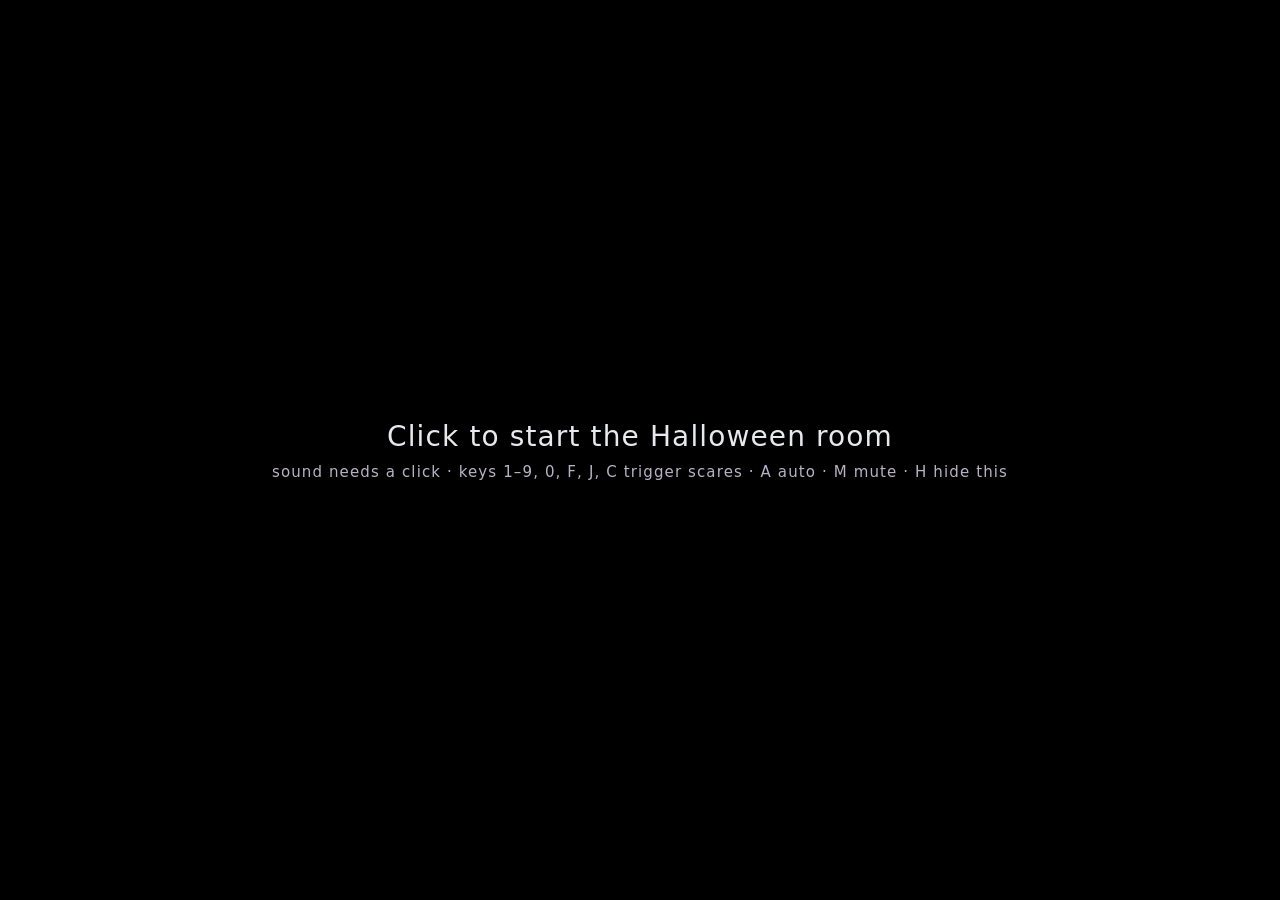
==== commit 5192b9ba: "Halloween scare layer: effects on the walls, bat flood, haunting colours, demo and camera modes - gh" ====
--- a/builder/halloween.html
+++ b/builder/halloween.html
@@ -19,13 +19,13 @@
 </head>
 <body>
 <canvas id="c"></canvas>
-<div id="start">Click to start the Halloween room<small>sound needs a click · keys 1–9, 0, F, J trigger scares · A auto · M mute · H hide this</small></div>
+<div id="start">Click to start the Halloween room<small>sound needs a click · keys 1–9, 0, F, J, C trigger scares · A auto · M mute · H hide this</small></div>
 <div id="hud" hidden></div>
 <script type="module">
 // Halloween scare layer for a Room Builder render, shown as one equirectangular 360 image (give it to Spouty at
 // 4096 x 2048, or an Igloo web layer set to 360 / equirectangular).
 //   ?lit=<library id of the lights-on render>&dark=<library id of the lights-off render>&view=centre
-//   &auto=1 (default) runs the 8-minute cycle, &cycle=<seconds>, &hud=0 hides the status box, &autostart=1 skips the click
+//   &auto=1 (default) runs the 8-minute cycle, &cycle=<seconds>, &hud=0 hides the status box, &autostart=1 skips the click, &demo=1 plays every scare in under 2 minutes, &look=1 shows a flat camera view that turns to each scare
 // Lights flicker and black out by cross-fading the two renders; lightning, the pumpkin flare and room shake are applied on
 // top; doors, spiders, the pumpkin face, the ghost, bats and the figure outside are 3D objects rendered from the eye point,
 // hidden behind an invisible copy of the room's walls so they only show where they should (e.g. the figure through the window).
@@ -35,7 +35,9 @@
 
 const P = new URLSearchParams(location.search);
 const LIT = P.get('lit'), DARK = P.get('dark'), VIEW = P.get('view') || 'centre';
-const CYCLE = +(P.get('cycle') || 480);
+const LOOK = P.get('look') === '1';                       // &look=1: a flat camera view that turns to each scare (for screen recording)
+const DEMO = P.get('demo') === '1';                       // &demo=1: every scare in about 90 s (for showing people / recording)
+const CYCLE = +(P.get('cycle') || (DEMO ? 106 : 480));
 let auto = P.get('auto') !== '0';
 const hud = document.getElementById('hud'); let hudOn = P.get('hud') !== '0';
 
@@ -61,18 +63,26 @@
 const U = {
   lit: { value: texLit }, dark: { value: texDark || texLit }, hasDark: { value: texDark ? 1 : 0 }, env: { value: cubeRT.texture },
   lightMix: { value: 1 }, bright: { value: 1 }, flash: { value: 0 }, flashDir: { value: new THREE.Vector3(1, 0, 0) },
-  glow: { value: 0 }, glowDir: { value: new THREE.Vector3(0, 0, -1) }, shake: { value: new THREE.Vector2(0, 0) }, viewYaw: { value: (+view.yaw || 0) * Math.PI / 180 },
+  glow: { value: 0 }, glowDir: { value: new THREE.Vector3(0, 0, -1) }, shake: { value: new THREE.Vector2(0, 0) }, look: { value: LOOK ? 1 : 0 }, tint: { value: new THREE.Vector3(1, 1, 1) }, tintAmt: { value: 0 }, camYaw: { value: 0 }, camPitch: { value: 0 },
+  tanH: { value: Math.tan(37 * Math.PI / 180) }, aspect: { value: 16 / 9 }, viewYaw: { value: (+view.yaw || 0) * Math.PI / 180 },
 };
 const comp = new THREE.Mesh(new THREE.PlaneGeometry(2, 2), new THREE.ShaderMaterial({
   uniforms: U, depthTest: false, depthWrite: false,
   vertexShader: 'varying vec2 vUv; void main(){ vUv = uv; gl_Position = vec4(position.xy, 0.0, 1.0); }',
   fragmentShader: `
     uniform sampler2D lit, dark; uniform float hasDark; uniform samplerCube env;
-    uniform float lightMix, bright, flash, glow, viewYaw; uniform vec3 flashDir, glowDir; uniform vec2 shake;
+    uniform float lightMix, bright, flash, glow, viewYaw, look, camYaw, camPitch, tanH, aspect; uniform vec3 flashDir, glowDir, tint; uniform float tintAmt; uniform vec2 shake;
     varying vec2 vUv;
     void main(){
       float lon = (vUv.x - 0.5) * 6.28318530718 + shake.x;
       float lat = clamp((vUv.y - 0.5) * 3.14159265359 + shake.y, -1.5707, 1.5707);
+      if (look > 0.5) {                                     // camera mode: a normal flat view looking round the room
+        vec3 r = normalize(vec3((vUv.x - 0.5) * 2.0 * tanH * aspect, (vUv.y - 0.5) * 2.0 * tanH, -1.0));
+        r = vec3(r.x, r.y * cos(camPitch) - r.z * sin(camPitch), r.y * sin(camPitch) + r.z * cos(camPitch));
+        r = vec3(r.x * cos(camYaw) - r.z * sin(camYaw), r.y, r.x * sin(camYaw) + r.z * cos(camYaw));
+        lon = atan(r.x, -r.z) - viewYaw + shake.x * 2.0;
+        lat = clamp(asin(r.y) + shake.y * 2.0, -1.5707, 1.5707);
+      }
       vec2 puv = vec2(fract(lon / 6.28318530718 + 0.5), lat / 3.14159265359 + 0.5);
       vec3 L = texture2D(lit, puv).rgb;
       vec3 D = hasDark > 0.5 ? texture2D(dark, puv).rgb : L * 0.12;
@@ -85,6 +95,9 @@
       // a pumpkin flaring up: warm light round the pumpkin
       float g = pow(max(dot(d, glowDir), 0.0), 220.0);
       base += glow * (vec3(1.0, 0.42, 0.05) * g * 1.4 + base * vec3(0.5, 0.2, 0.02) * pow(max(dot(d, glowDir), 0.0), 6.0));
+      // haunting: the room's light turns a spooky colour (changes are slow fades, never flicker)
+      float lum = dot(base, vec3(0.299, 0.587, 0.114));
+      base = mix(base, tint * lum * 1.7 + base * 0.08, tintAmt);
       vec4 o = textureCube(env, d);
       gl_FragColor = vec4(mix(base, o.rgb, o.a), 1.0);
       #include <colorspace_fragment>
@@ -115,6 +128,17 @@
 const WINDOW = (spec.features || []).find(f => f.type === 'window');
 const DOOR = (spec.features || []).find(f => f.type === 'door');
 const dirTo = p => p.clone().sub(EYE).normalize();
+// where a level line from the eye at angle a (0 = north, clockwise) meets the walls, 'inset' metres inside them
+function wallHit(a, inset = 0.2) {
+  const dx = Math.sin(a), dz = -Math.cos(a);
+  const xLo = F.X0 + inset, xHi = F.X1 - inset, zLo = -F.Y1 + inset, zHi = -F.Y0 - inset;
+  const tx = dx > 1e-6 ? (xHi - EYE.x) / dx : dx < -1e-6 ? (xLo - EYE.x) / dx : 1e9;
+  const tz = dz > 1e-6 ? (zHi - EYE.z) / dz : dz < -1e-6 ? (zLo - EYE.z) / dz : 1e9;
+  const t = Math.max(0.3, Math.min(tx, tz)); return new THREE.Vector3(EYE.x + dx * t, EYE.y, EYE.z + dz * t);
+}
+const yawTo = p => Math.atan2(p.x - EYE.x, -(p.z - EYE.z));
+let aim = null, aimAt_t = -99;                                 // camera mode: where to look next
+const aimAt = p => { aim = dirTo(p); aimAt_t = performance.now() / 1000; };
 if (WINDOW) { const c = F.w2(WINDOW.wall, +WINDOW.pos, 2, +(WINDOW.sill ?? 0.8) + +(WINDOW.height ?? 1.2) / 2); U.flashDir.value.copy(dirTo(b2t(...c))); flashLight.position.copy(b2t(...c)); }
 
 // ---- canvas textures (own drawings)
@@ -210,7 +234,7 @@
     L.hip.rotation.x = Math.sin(ph) * 0.35 * speed; L.knee.rotation.z = L.s * (0.2 + Math.cos(ph) * 0.25 * speed);
   }
 }
-const bigSpider = makeSpider(2.6);
+const bigSpider = makeSpider(4.2);
 const thread = new THREE.Line(new THREE.BufferGeometry().setFromPoints([new THREE.Vector3(), new THREE.Vector3()]), new THREE.LineBasicMaterial({ color: 0xdddddd, transparent: true, opacity: 0.55 }));
 thread.visible = false; scene.add(thread);
 const swarm = Array.from({ length: 12 }, () => makeSpider(0.55));
@@ -240,7 +264,7 @@
 // ---- sprites in the scene
 const pumpkinFace = billboard(evilPumpkin, 1, 1);
 const ghost = billboard(ghostTex, 0.9, 1.15, { opacity: 0 });
-const bats = Array.from({ length: 7 }, () => billboard(batTex, 0.32, 0.16, { opacity: 1 }));
+const bats = Array.from({ length: 48 }, () => billboard(batTex, 0.34, 0.17, { opacity: 1 }));
 const figure = billboard(figureTex, 0.75, 1.8, { opacity: 0 });
 // the floor monster: a hole that is only there in the dark
 const flat = (tex, w, h, opts = {}) => { const m = billboard(tex, w, h, opts); m.rotation.x = -Math.PI / 2; return m; };
@@ -386,7 +410,7 @@
     const tNow = performance.now() / 1000; if (tNow - lastFlash < 1.2) return; lastFlash = tNow;
     const near = opts.near ?? R(0.5, 1);
     sfx('thunder', R(0.7, 1.8) * (1.2 - near), near);
-    if (opts.figure && WINDOW) showFigure(opts.figure === 'near' ? 1.6 : 3.2);
+    if (opts.figure && WINDOW) { showFigure(opts.figure === 'near' ? 1.6 : 3.2); aimAt(flashLight.position.clone()); }
     run({ update(t) {
       const f = (x, peak) => x < 0 ? 0 : x < 0.04 ? peak * x / 0.04 : peak * Math.exp(-(x - 0.04) / 0.09);
       U.flash.value = Math.max(f(t, 1), f(t - 0.45, 0.65)); flashLight.intensity = U.flash.value * 4;
@@ -394,9 +418,9 @@
     } });
   },
   groan(strength = 0.5, dur = 2.5) { sfx('groan', dur + 1); shake(strength, dur); },
-  slam() { if (!doorLeaf) return; const p = doorLeaf.position.clone(); p.y = 1.2;
+  slam() { if (!doorLeaf) return; const p = doorLeaf.position.clone(); p.y = 1.2; aimAt(p);
     run({ update(t) { const k = Math.min(1, t / 0.32); setDoor(1 - k * k); if (k >= 1 && !this.done) { this.done = true; sfx('slam', p); shake(0.9, 0.8); } return t < 0.5; } }); },
-  creakOpen(dur = 7) { if (!doorLeaf) return; const p = doorLeaf.position.clone(); p.y = 1.2; sfx('creak', p, dur * 0.8); setTimeout(() => sfx('creak', p, 2), dur * 500);
+  creakOpen(dur = 7) { if (!doorLeaf) return; const p = doorLeaf.position.clone(); p.y = 1.2; aimAt(p); sfx('creak', p, dur * 0.8); setTimeout(() => sfx('creak', p, 2), dur * 500);
     const start = doorOpen; run({ update(t) { setDoor(start + (1 - start) * ease(t / dur)); return t < dur; } }); },
   knock() { if (doorLeaf) sfx('knock', doorLeaf.position.clone().setY(1.3)); },
   footsteps(from, to, n = 8, gap = 0.55) {
@@ -408,14 +432,14 @@
   heartbeat(dur = 8) { sfx('heartbeat', dur); },
   pumpkin(i = Math.floor(Math.random() * PUMPKINS.length)) {   // the pumpkin flares, then its face lunges at you
     const p = PUMPKINS[i % Math.max(1, PUMPKINS.length)] || b2t(0, F.D / 2, 0.8);
-    U.glowDir.value.copy(dirTo(p));
+    U.glowDir.value.copy(dirTo(p)); aimAt(p);
     run({ update(t) {
       if (t < 1.4) { U.glow.value = ease(t / 1.4) * (0.8 + 0.2 * Math.sin(t * 9)); return true; }
       const k = t - 1.4;
       if (!this.go) { this.go = true; sfx('scream', p); shake(0.7, 0.9); pumpkinFace.visible = true; }
-      const end = EYE.clone().add(dirTo(p).multiplyScalar(0.55)); end.y = EYE.y + 0.05;
+      const end = wallHit(yawTo(p), 0.15).setY(1.4);          // the face leaps up onto the wall above it and grows huge
       const fly = ease(Math.min(1, k / 0.42));
-      pumpkinFace.position.copy(p).lerp(end, fly); pumpkinFace.scale.setScalar(0.35 + fly * 1.25); faceEye(pumpkinFace, false);
+      pumpkinFace.position.copy(p).lerp(end, fly); pumpkinFace.scale.setScalar(0.3 + fly * 1.3); faceEye(pumpkinFace, false);
       pumpkinFace.material.opacity = k < 1.1 ? 1 : Math.max(0, 1 - (k - 1.1) / 0.35);
       U.glow.value = Math.max(0, 1 - k / 1.2);
       if (k > 1.5) { pumpkinFace.visible = false; U.glow.value = 0; return false; }
@@ -423,10 +447,10 @@
     } });
   },
   spider() {                                                 // a big spider drops on its thread in front of you, twitches, climbs away
-    const a = (+view.yaw || 0) * Math.PI / 180 + R(-0.9, 0.9), dist = 1.5;
-    const x = EYE.x + Math.sin(a) * dist, z = EYE.z - Math.cos(a) * dist, top = F.RH - 0.02, low = EYE.y - 0.05;
+    const a = (+view.yaw || 0) * Math.PI / 180 + R(-1.2, 1.2), w = wallHit(a, 0.35);   // drops in front of a wall, stops well above the floor
+    const x = w.x, z = w.z, top = F.RH - 0.02, low = 1.05;
     bigSpider.visible = thread.visible = true; bigSpider.rotation.set(Math.PI, 0, 0);
-    sfx('hiss', new THREE.Vector3(x, low, z), 1.0);
+    sfx('hiss', new THREE.Vector3(x, low, z), 1.0); aimAt(new THREE.Vector3(x, low + 0.35, z));
     run({ update(t) {
       let y;
       if (t < 1.0) y = top - (top - low) * ease(t / 1.0) - Math.sin(t * 10) * 0.05 * (1 - t);
@@ -439,7 +463,7 @@
     } });
   },
   swarm() {                                                  // spiders scuttle across the floor
-    const a = R(0, Math.PI * 2);
+    const a = R(0, Math.PI * 2); aimAt(new THREE.Vector3(EYE.x - Math.cos(a) * 1.6, 0, EYE.z - Math.sin(a) * 1.6));
     swarm.forEach((sp, i) => {
       const off = R(-1.6, 1.6), start = new THREE.Vector3(Math.cos(a) * 3.6 + Math.sin(a) * off, 0.02, Math.sin(a) * 3.6 - Math.cos(a) * off).add(new THREE.Vector3(EYE.x, 0, EYE.z));
       const end = new THREE.Vector3(-Math.cos(a) * 3.6 + Math.sin(a) * (off + R(-0.8, 0.8)), 0.02, -Math.sin(a) * 3.6 - Math.cos(a) * (off + R(-0.8, 0.8))).add(new THREE.Vector3(EYE.x, 0, EYE.z));
@@ -450,18 +474,19 @@
     });
     sfx('skitter', EYE.clone().setY(0.1), 5, 30);
   },
-  ghost() {                                                  // drifts across the room in front of you
-    const a = (+view.yaw || 0) * Math.PI / 180 + R(-0.5, 0.5), side = Math.random() < 0.5 ? -1 : 1;
-    const c = EYE.clone().add(new THREE.Vector3(Math.sin(a) * 1.9, 0.35, -Math.cos(a) * 1.9)), across = new THREE.Vector3(Math.cos(a), 0, Math.sin(a)).multiplyScalar(side);
-    ghost.visible = true; sfx('moan', c, 5);
-    run({ update(t) { const k = t / 6.5; if (k > 1) { ghost.visible = false; return false; }
-      ghost.position.copy(c).addScaledVector(across, (k - 0.5) * 6).add(new THREE.Vector3(0, Math.sin(t * 2.2) * 0.12, 0));
-      ghost.material.opacity = 0.8 * Math.min(1, k * 5, (1 - k) * 5); faceEye(ghost); return true; } });
+  ghost() {                                                  // glides along in front of a wall, so it lands on the projected wall at life size
+    const a0 = (+view.yaw || 0) * Math.PI / 180 + R(-1.2, 1.2), side = Math.random() < 0.5 ? -1 : 1;
+    const c0 = wallHit(a0, 0.3).setY(1.2); ghost.scale.setScalar(1.75);
+    ghost.visible = true; sfx('moan', c0, 5); aimAt(c0);
+    run({ update(t) { const k = t / 7; if (k > 1) { ghost.visible = false; return false; }
+      const p = wallHit(a0 + side * (k - 0.5) * 1.3, 0.3).setY(1.2 + Math.sin(t * 2.2) * 0.08);
+      ghost.position.copy(p); aim = dirTo(p);
+      ghost.material.opacity = 0.85 * Math.min(1, k * 5, (1 - k) * 5); faceEye(ghost); return true; } });
   },
   floorMonster(dur = 6) {                                   // lights out; a hole opens by your feet; eyes, claws, a growl; lights back, gone
     const a = (+view.yaw || 0) * Math.PI / 180 + R(-0.6, 0.6), dist = R(0.85, 1.1);
     const c = new THREE.Vector3(EYE.x + Math.sin(a) * dist, 0.004, EYE.z - Math.cos(a) * dist);
-    hole.position.copy(c); hole.rotation.z = R(0, 6); holeEyes.position.copy(c).add(new THREE.Vector3(0, 0.003, 0));
+    hole.position.copy(c); aimAt(c.clone().setY(0.25)); hole.rotation.z = R(0, 6); holeEyes.position.copy(c).add(new THREE.Vector3(0, 0.003, 0));
     holeEyes.rotation.z = -a;                                // eyes look towards you
     const toward = new THREE.Vector3(EYE.x - c.x, 0, EYE.z - c.z).normalize(), side = new THREE.Vector3(-toward.z, 0, toward.x);
     hole.visible = holeEyes.visible = true; claws.forEach(cl => (cl.visible = true));
@@ -483,17 +508,32 @@
       return true;
     } });
   },
-  bats() {
-    const a = R(0, Math.PI * 2);
+  bats(dur = 9) {                                            // the room floods with bats wheeling under the ceiling (the ceiling is projected)
+    const cx = (F.X0 + F.X1) / 2, cz = -(F.Y0 + F.Y1) / 2, rx = (F.X1 - F.X0) / 2 - 0.35, rz = (F.Y1 - F.Y0) / 2 - 0.35, spin = Math.random() < 0.5 ? -1 : 1;
+    aimAt(new THREE.Vector3(EYE.x, F.RH, EYE.z - 1.5));
     bats.forEach((b, i) => {
-      const s = new THREE.Vector3(Math.cos(a), 0, Math.sin(a)), n = new THREE.Vector3(-s.z, 0, s.x), off = R(-1.5, 1.5);
-      const p0 = EYE.clone().addScaledVector(s, 3.6).addScaledVector(n, off).setY(R(1.75, 2.15)), p1 = EYE.clone().addScaledVector(s, -3.6).addScaledVector(n, off + R(-1, 1)).setY(R(1.75, 2.15));
-      const delay = R(0, 0.8), dur = R(1.8, 2.8);
-      run({ update(t) { const k = (t - delay) / dur; if (k < 0) return true; if (k > 1) { b.visible = false; return false; }
-        b.visible = true; b.position.copy(p0).lerp(p1, k).add(new THREE.Vector3(0, Math.sin(t * 9 + i) * 0.08, 0)); faceEye(b, false);
-        b.scale.set(0.6 + 0.4 * Math.abs(Math.sin(t * 22 + i)), 1, 1); return true; } });
+      const r = R(0.35, 1), ph = R(0, Math.PI * 2), sp = spin * R(0.7, 1.3), h = R(F.RH - 0.75, F.RH - 0.12), delay = R(0, 1.6);
+      run({ update(t) { const tt = t - delay; if (tt < 0) return true; if (tt > dur) { b.visible = false; return false; }
+        const ang = ph + sp * tt, wob = Math.sin(tt * 1.7 + i) * 0.25;
+        b.visible = true; b.position.set(cx + Math.cos(ang) * rx * Math.min(1, r + wob * 0.3), h + Math.sin(tt * 3 + i) * 0.1, cz + Math.sin(ang) * rz * Math.min(1, r - wob * 0.3));
+        faceEye(b, false); b.scale.set(0.6 + 0.4 * Math.abs(Math.sin(tt * 18 + i)), 1, 1);
+        b.material.opacity = Math.min(1, tt * 2, (dur - tt) * 2); return true; } });
     });
-    sfx('flutter', EYE.clone().setY(2), 3);
+    sfx('flutter', EYE.clone().setY(2), 3); setTimeout(() => sfx('flutter', EYE.clone().setY(2.1), 3), 3000); setTimeout(() => sfx('flutter', EYE.clone().setY(2), 3), 6000);
+  },
+  haunt(dur = 10) {                                          // the room shakes and its light drains through sickly green, blood red, violet and cold blue
+    const cols = [[0.35, 1, 0.4], [1, 0.16, 0.1], [0.62, 0.25, 1], [0.3, 0.55, 1], [0.35, 1, 0.4]].map(c => new THREE.Vector3(...c));
+    sfx('groan', dur + 1); sfx('whisper', EYE.clone().add(new THREE.Vector3(1, 0.3, 0)), 4); setTimeout(() => sfx('whisper', EYE.clone().add(new THREE.Vector3(-1, 0.3, 0)), 4), dur * 450);
+    const base = bulb.color.clone();
+    run({ update(t) {
+      if (t > dur + 1.5) { U.tintAmt.value = 0; bulb.color.copy(base); return false; }
+      const seg = (t / dur) * (cols.length - 1), i = Math.min(cols.length - 2, Math.floor(seg)), f = ease((seg - i - 0.25) / 0.5);   // each colour holds, then fades over ~1 s
+      U.tint.value.copy(cols[i]).lerp(cols[i + 1], f);
+      U.tintAmt.value = 0.85 * Math.min(1, t / 1.2, Math.max(0, (dur + 1.5 - t) / 1.5));
+      bulb.color.setRGB(U.tint.value.x, U.tint.value.y, U.tint.value.z);
+      if (t < dur) shake(0.45 + 0.35 * Math.abs(Math.sin(t * 0.9)), 0.6);
+      return true;
+    } });
   },
   shake(s = 0.5, d = 1.2) { shake(s, d); },
 };
@@ -511,12 +551,18 @@
 // ------------------------------------------------------------------ the cycle (about 8 minutes, then it loops)
 const TIMELINE = [
   [12, 'creak'], [25, 'flicker', 3], [40, 'footsteps'], [55, 'lightning'], [70, 'groan', 0.4], [88, 'whisper', 'left'], [100, 'bats'],
-  [118, 'creak'], [128, 'knock'], [140, 'slam'], [160, 'flicker', 4], [178, 'lightning', { figure: 'far' }], [195, 'heartbeat', 9],
+  [118, 'creak'], [128, 'knock'], [140, 'slam'], [150, 'haunt', 10], [168, 'flicker', 4], [178, 'lightning', { figure: 'far' }], [195, 'heartbeat', 9],
   [204, 'pumpkin', 0], [230, 'creak'], [240, 'spider'], [262, 'whisper', 'right'], [275, 'floorMonster', 6], [276, 'whisper'],
   [278, 'footsteps', null, null, 6, 0.5], [300, 'ghost'], [322, 'groan', 0.9, 2], [340, 'lightning', { figure: 'near', near: 1 }],
-  [356, 'creakOpen', 7], [372, 'footsteps'], [388, 'heartbeat', 8], [396, 'swarm'], [425, 'flicker', 3], [428, 'bats'],
+  [356, 'creakOpen', 7], [372, 'footsteps'], [388, 'heartbeat', 8], [396, 'swarm'], [408, 'haunt', 12], [428, 'bats'],
   [445, 'lightning', { near: 1 }], [455, 'heartbeat', 6], [458, 'floorMonster', 5], [466, 'pumpkin', 1],
-].filter(e => e[0] < CYCLE).sort((a, b) => a[0] - b[0]);
+];
+const DEMO_TIMELINE = [
+  [3, 'creak'], [7, 'flicker', 3], [12, 'groan', 0.6], [17, 'lightning', { figure: 'near', near: 1 }], [23, 'slam'], [28, 'bats'],
+  [33, 'pumpkin', 0], [41, 'spider'], [49, 'whisper', 'left'], [52, 'floorMonster', 6], [62, 'ghost'], [70, 'creakOpen', 5],
+  [74, 'swarm'], [82, 'haunt', 10], [96, 'pumpkin', 1],
+];
+const SCHEDULE = (DEMO ? DEMO_TIMELINE : TIMELINE).filter(e => e[0] < CYCLE).sort((a, b) => a[0] - b[0]);
 let cycleStart = 0, nextIdx = 0;
 function trigger(name, ...args) {
   if (name === 'creak' || name === 'whisper' || name === 'heartbeat') { if (name === 'creak') sfx('creak'); else FX[name](...args); return; }
@@ -531,9 +577,9 @@
   if (started && auto) {
     let ct = T - cycleStart;
     if (ct >= CYCLE) { cycleStart = T; ct = 0; nextIdx = 0; if (doorOpen < 1) setDoor(1); }
-    while (nextIdx < TIMELINE.length && TIMELINE[nextIdx][0] <= ct) { const [, n, ...a] = TIMELINE[nextIdx++]; trigger(n, ...a); }
-    if (hudOn) { const nx = TIMELINE[nextIdx]; hud.hidden = false; hud.textContent = `Halloween cycle ${fmt(ct)} / ${fmt(CYCLE)}${nx ? `   next: ${nx[1]} in ${Math.ceil(nx[0] - ct)} s` : ''}${muted ? '   (muted)' : ''}`; }
-  } else if (hudOn && started) { hud.hidden = false; hud.textContent = `Auto off: keys 1–9, 0, F${muted ? '   (muted)' : ''}`; }
+    while (nextIdx < SCHEDULE.length && SCHEDULE[nextIdx][0] <= ct) { const [, n, ...a] = SCHEDULE[nextIdx++]; trigger(n, ...a); }
+    if (hudOn) { const nx = SCHEDULE[nextIdx]; hud.hidden = false; hud.textContent = `Halloween cycle ${fmt(ct)} / ${fmt(CYCLE)}${nx ? `   next: ${nx[1]} in ${Math.ceil(nx[0] - ct)} s` : ''}${muted ? '   (muted)' : ''}`; }
+  } else if (hudOn && started) { hud.hidden = false; hud.textContent = `Auto off: keys 1–9, 0, F, J, C${muted ? '   (muted)' : ''}`; }
   for (const fx of [...active]) { if (fx.update(T - fx.t0) === false) active.delete(fx); }
   // the bulb: ease towards its target level, plus a faint hum wobble
   U.lightMix.value += (lightTarget - U.lightMix.value) * 0.35;
@@ -545,6 +591,16 @@
   // the figure outside: seen in lightning, eyes faint in between
   if (figure.visible) { const left = figureUntil - T; if (left <= 0) { figure.visible = figEyes.visible = false; }
     else { figure.material.opacity = Math.min(1, U.flash.value * 1.5); figEyes.material.opacity = (0.35 + 0.65 * (Math.sin(T * 1.3) * 0.5 + 0.5)) * Math.min(1, left) * (1 - U.flash.value); } }
+  if (LOOK) {                                               // turn smoothly to the latest scare, otherwise drift slowly round the room
+    let ty, tp;
+    if (aim && T - aimAt_t < 6) { ty = Math.atan2(aim.x, -aim.z); tp = Math.asin(Math.max(-1, Math.min(1, aim.y))); }
+    else { ty = U.viewYaw.value + Math.sin(T * 0.07) * 1.6; tp = -0.08 + Math.sin(T * 0.11) * 0.08; }
+    let dy = ty - U.camYaw.value; dy = Math.atan2(Math.sin(dy), Math.cos(dy));
+    const rate = aim && T - aimAt_t < 6 ? 0.07 : 0.01;
+    U.camYaw.value += dy * rate; U.camPitch.value += (Math.max(-0.75, Math.min(0.6, tp)) - U.camPitch.value) * rate;
+    U.aspect.value = innerWidth / innerHeight;
+    if (AC && AC.listener.forwardX) { AC.listener.forwardX.value = Math.sin(U.camYaw.value); AC.listener.forwardZ.value = -Math.cos(U.camYaw.value); }
+  }
   renderer.setRenderTarget(null);
   renderer.setClearColor(0x000000, 0);
   cubeCam.update(renderer, scene);
@@ -564,7 +620,7 @@
   const k = e.key.toLowerCase();
   const map = { '1': () => FX.pumpkin(), '2': () => FX.spider(), '3': () => FX.ghost(), '4': () => (doorOpen > 0.5 ? FX.slam() : FX.creakOpen(4)),
     '5': () => FX.lightning({ figure: 'near', near: 1 }), '6': () => FX.groan(0.8, 2), '7': () => FX.blackout(4), '8': () => FX.swarm(), '9': () => FX.bats(),
-    '0': () => FX.whisper(), 'f': () => FX.flicker(4), 'j': () => FX.floorMonster(6), 'k': () => FX.knock(), 'a': () => { auto = !auto; cycleStart = performance.now() / 1000; nextIdx = 0; },
+    '0': () => FX.whisper(), 'f': () => FX.flicker(4), 'j': () => FX.floorMonster(6), 'c': () => FX.haunt(10), 'k': () => FX.knock(), 'a': () => { auto = !auto; cycleStart = performance.now() / 1000; nextIdx = 0; },
     'm': () => { muted = !muted; if (master) master.gain.value = muted ? 0 : 0.9; }, 'h': () => { hudOn = !hudOn; hud.hidden = !hudOn; } };
   map[k]?.();
 });
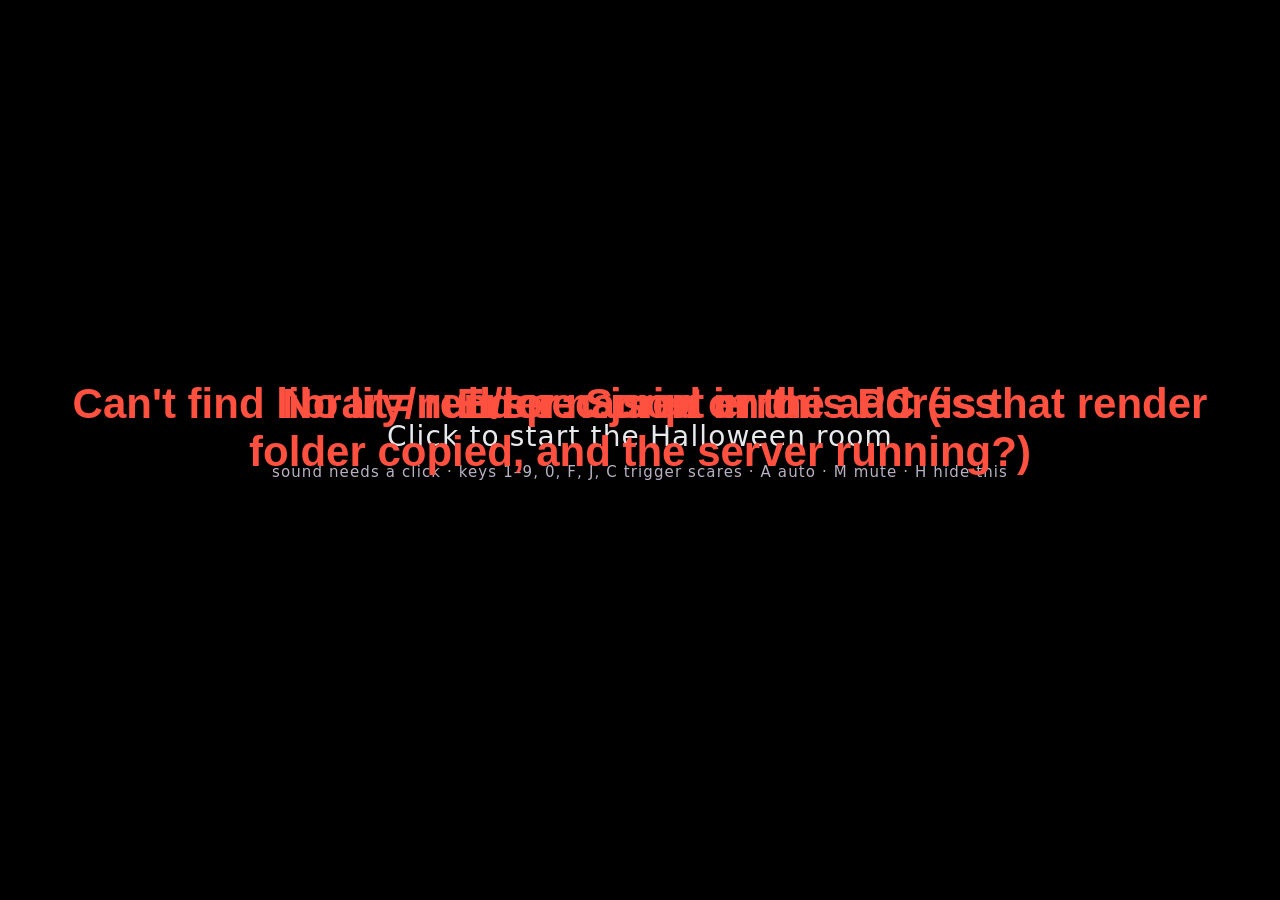
==== commit 9525df53: "Halloween page: show load problems on screen (missing render folders, errors) Co-Authored-By: Claude" ====
--- a/builder/halloween.html
+++ b/builder/halloween.html
@@ -25,7 +25,7 @@
 // Halloween scare layer for a Room Builder render, shown as one equirectangular 360 image (give it to Spouty at
 // 4096 x 2048, or an Igloo web layer set to 360 / equirectangular).
 //   ?lit=<library id of the lights-on render>&dark=<library id of the lights-off render>&view=centre
-//   &auto=1 (default) runs the 8-minute cycle, &cycle=<seconds>, &hud=0 hides the status box, &autostart=1 skips the click, &demo=1 plays every scare in under 2 minutes, &look=1 shows a flat camera view that turns to each scare
+//   &auto=1 (default) runs the 8-minute cycle, &cycle=<seconds>, &hud=0 hides the status box, &autostart=0 shows a click-to-start screen (it starts by itself otherwise), &demo=1 plays every scare in under 2 minutes, &look=1 shows a flat camera view that turns to each scare
 // Lights flicker and black out by cross-fading the two renders; lightning, the pumpkin flare and room shake are applied on
 // top; doors, spiders, the pumpkin face, the ghost, bats and the figure outside are 3D objects rendered from the eye point,
 // hidden behind an invisible copy of the room's walls so they only show where they should (e.g. the figure through the window).
@@ -48,7 +48,16 @@
 function resize() { renderer.setPixelRatio(1); renderer.setSize(innerWidth, innerHeight, false); }
 addEventListener('resize', resize); resize();
 
-const spec = await (await fetch(`/library/${encodeURIComponent(LIT)}/spec.json`)).json();
+// problems are shown on screen in big text: in the room there is no console to look at
+const problem = msg => { const d = document.createElement('div'); d.textContent = msg;
+  d.style.cssText = 'position:fixed;left:0;right:0;top:40%;text-align:center;font:bold 42px sans-serif;color:#ff5040;z-index:9;padding:20px';
+  document.body.appendChild(d); console.error(msg); };
+addEventListener('error', e => problem('Error: ' + (e.message || e)));
+addEventListener('unhandledrejection', e => problem('Error: ' + (e.reason?.message || e.reason)));
+if (!LIT) problem('No lit= render named in the address');
+const specRes = await fetch(`/library/${encodeURIComponent(LIT)}/spec.json`).catch(() => null);
+if (!specRes || !specRes.ok) problem(`Can't find library/${LIT}/spec.json on this PC (is that render folder copied, and the server running?)`);
+const spec = await specRes.json();
 const F = roomFrame(spec);
 const view = (spec.views || []).find(v => v.name === VIEW) || spec.views?.[0] || { x: 0, y: 0, yaw: 0 };
 const EYE = b2t(+view.x || 0, +view.y || 0, +(view.z ?? F.eye));
@@ -57,6 +66,8 @@
 const loadTex = url => new Promise(res => loader.load(url, t => { t.colorSpace = THREE.SRGBColorSpace; t.wrapS = THREE.RepeatWrapping; t.anisotropy = 4; res(t); }, undefined, () => res(null)));
 const texLit = await loadTex(`/library/${encodeURIComponent(LIT)}/view_${VIEW}.jpg`);
 const texDark = DARK ? (await loadTex(`/library/${encodeURIComponent(DARK)}/view_${VIEW}.jpg`)) : null;
+if (!texLit) problem(`Can't load library/${LIT}/view_${VIEW}.jpg on this PC`);
+if (DARK && !texDark) problem(`Can't load library/${DARK}/view_${VIEW}.jpg on this PC`);
 
 const cubeRT = new THREE.WebGLCubeRenderTarget(1024, { generateMipmaps: false, type: THREE.HalfFloatType });
 const cubeCam = new THREE.CubeCamera(0.02, 60, cubeRT); cubeCam.position.copy(EYE);
@@ -578,7 +589,7 @@
     let ct = T - cycleStart;
     if (ct >= CYCLE) { cycleStart = T; ct = 0; nextIdx = 0; if (doorOpen < 1) setDoor(1); }
     while (nextIdx < SCHEDULE.length && SCHEDULE[nextIdx][0] <= ct) { const [, n, ...a] = SCHEDULE[nextIdx++]; trigger(n, ...a); }
-    if (hudOn) { const nx = SCHEDULE[nextIdx]; hud.hidden = false; hud.textContent = `Halloween cycle ${fmt(ct)} / ${fmt(CYCLE)}${nx ? `   next: ${nx[1]} in ${Math.ceil(nx[0] - ct)} s` : ''}${muted ? '   (muted)' : ''}`; }
+    if (hudOn) { const nx = SCHEDULE[nextIdx]; hud.hidden = false; hud.textContent = `Halloween cycle ${fmt(ct)} / ${fmt(CYCLE)}${nx ? `   next: ${nx[1]} in ${Math.ceil(nx[0] - ct)} s` : ''}${muted ? '   (muted)' : ''}${AC && AC.state !== 'running' ? '   (sound blocked by the browser: click or press a key)' : ''}`; }
   } else if (hudOn && started) { hud.hidden = false; hud.textContent = `Auto off: keys 1–9, 0, F, J, C${muted ? '   (muted)' : ''}`; }
   for (const fx of [...active]) { if (fx.update(T - fx.t0) === false) active.delete(fx); }
   // the bulb: ease towards its target level, plus a faint hum wobble
@@ -624,7 +635,11 @@
     'm': () => { muted = !muted; if (master) master.gain.value = muted ? 0 : 0.9; }, 'h': () => { hudOn = !hudOn; hud.hidden = !hudOn; } };
   map[k]?.();
 });
-if (P.get('autostart') === '1') { start(); }
+// starts by itself (in the room nobody can click it); &autostart=0 brings back the click-to-start screen
+if (P.get('autostart') !== '0') start();
+// if the browser holds the sound back until someone interacts, keep asking, and take any click, tap or key anywhere
+setInterval(() => { if (AC && AC.state !== 'running') AC.resume().catch(() => {}); }, 1500);
+for (const ev of ['pointerdown', 'touchstart', 'mousedown']) addEventListener(ev, () => { if (!started) start(); else { initAudio(); AC?.resume(); } }, { passive: true });
 window.__halloween = { FX, setDoor, U, scene, cubeCam, cubeRT, room, EYE, THREE };                    // for testing
 requestAnimationFrame(frame);
 </script>
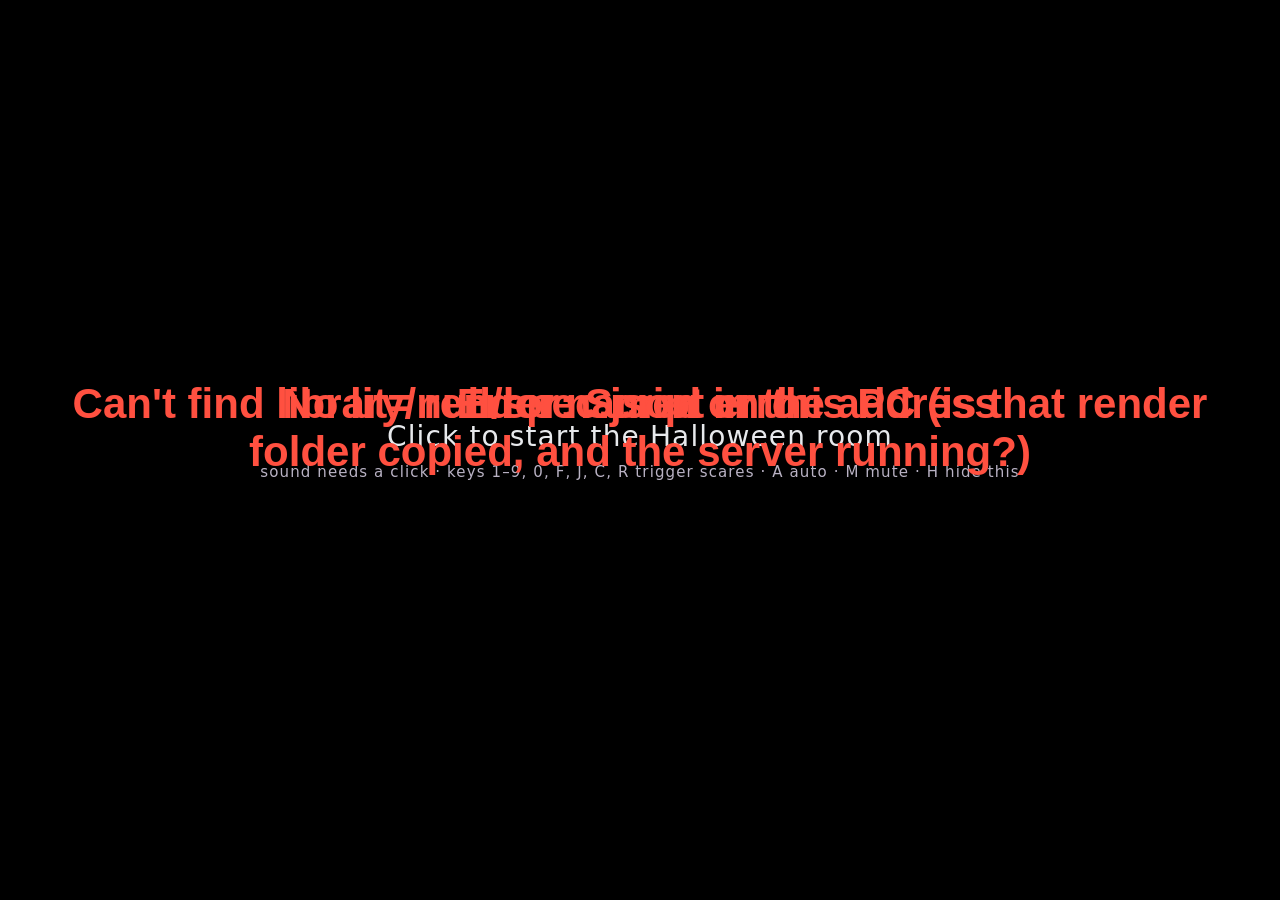
==== commit 044bc2cd: "Halloween: rocking chair drawn live and rocks by itself (live items skipped by the generator), more " ====
--- a/builder/halloween.html
+++ b/builder/halloween.html
@@ -19,7 +19,7 @@
 </head>
 <body>
 <canvas id="c"></canvas>
-<div id="start">Click to start the Halloween room<small>sound needs a click · keys 1–9, 0, F, J, C trigger scares · A auto · M mute · H hide this</small></div>
+<div id="start">Click to start the Halloween room<small>sound needs a click · keys 1–9, 0, F, J, C, R trigger scares · A auto · M mute · H hide this</small></div>
 <div id="hud" hidden></div>
 <script type="module">
 // Halloween scare layer for a Room Builder render, shown as one equirectangular 360 image (give it to Spouty at
@@ -31,10 +31,12 @@
 // hidden behind an invisible copy of the room's walls so they only show where they should (e.g. the figure through the window).
 // Photosensitivity: no more than two flashes in any second, flicker steps at least 0.35 s apart.
 import * as THREE from 'three';
-import { buildRoom, roomFrame, b2t, span } from './scene.js';
+import { buildRoom, roomFrame, b2t, span, applyItem } from './scene.js';
+import { GLTFLoader } from 'three/addons/loaders/GLTFLoader.js';
 
 const P = new URLSearchParams(location.search);
-const LIT = P.get('lit'), DARK = P.get('dark'), VIEW = P.get('view') || 'centre';
+const EMB = window.__HW_DATA || null;                      // the stand-alone copy carries its room and renders inside the file
+const LIT = EMB ? EMB.litName : P.get('lit'), DARK = EMB ? EMB.darkName : P.get('dark'), VIEW = P.get('view') || 'centre';
 const LOOK = P.get('look') === '1';                       // &look=1: a flat camera view that turns to each scare (for screen recording)
 const DEMO = P.get('demo') === '1';                       // &demo=1: every scare in about 90 s (for showing people / recording)
 const CYCLE = +(P.get('cycle') || (DEMO ? 106 : 480));
@@ -55,17 +57,21 @@
 addEventListener('error', e => problem('Error: ' + (e.message || e)));
 addEventListener('unhandledrejection', e => problem('Error: ' + (e.reason?.message || e.reason)));
 if (!LIT) problem('No lit= render named in the address');
-const specRes = await fetch(`/library/${encodeURIComponent(LIT)}/spec.json`).catch(() => null);
-if (!specRes || !specRes.ok) problem(`Can't find library/${LIT}/spec.json on this PC (is that render folder copied, and the server running?)`);
-const spec = await specRes.json();
+let spec;
+if (EMB) spec = EMB.spec;
+else {
+  const specRes = await fetch(`/library/${encodeURIComponent(LIT)}/spec.json`).catch(() => null);
+  if (!specRes || !specRes.ok) problem(`Can't find library/${LIT}/spec.json on this PC (is that render folder copied, and the server running?)`);
+  spec = await specRes.json();
+}
 const F = roomFrame(spec);
 const view = (spec.views || []).find(v => v.name === VIEW) || spec.views?.[0] || { x: 0, y: 0, yaw: 0 };
 const EYE = b2t(+view.x || 0, +view.y || 0, +(view.z ?? F.eye));
 
 const loader = new THREE.TextureLoader();
 const loadTex = url => new Promise(res => loader.load(url, t => { t.colorSpace = THREE.SRGBColorSpace; t.wrapS = THREE.RepeatWrapping; t.anisotropy = 4; res(t); }, undefined, () => res(null)));
-const texLit = await loadTex(`/library/${encodeURIComponent(LIT)}/view_${VIEW}.jpg`);
-const texDark = DARK ? (await loadTex(`/library/${encodeURIComponent(DARK)}/view_${VIEW}.jpg`)) : null;
+const texLit = await loadTex(EMB ? EMB.lit : `/library/${encodeURIComponent(LIT)}/view_${VIEW}.jpg`);
+const texDark = DARK ? (await loadTex(EMB ? EMB.dark : `/library/${encodeURIComponent(DARK)}/view_${VIEW}.jpg`)) : null;
 if (!texLit) problem(`Can't load library/${LIT}/view_${VIEW}.jpg on this PC`);
 if (DARK && !texDark) problem(`Can't load library/${DARK}/view_${VIEW}.jpg on this PC`);
 
@@ -120,7 +126,7 @@
 // ------------------------------------------------------------------ the 3D overlay scene
 const scene = new THREE.Scene();
 // an invisible copy of the room: writes depth only, so effects behind walls are hidden; glass and nets let them through
-const room = buildRoom(spec);
+const room = buildRoom(EMB ? { ...spec, items: [], decals: [] } : { ...spec, items: (spec.items || []).filter(i => !i.live) });   // stand-alone: walls only (no model files to load)
 room.root.traverse(o => {
   if (!o.isMesh) return;
   const m = o.material, see = m && (m.transparent || m.opacity < 1);
@@ -134,6 +140,25 @@
 const flashLight = new THREE.DirectionalLight(0xcfe0ff, 0); scene.add(flashLight); scene.add(flashLight.target);
 
 const items = spec.items || [];
+// ---- live items: models marked "live" are left out of the renders and drawn here so they can move (the rocking chair)
+const live = [];
+for (const it of items.filter(i => i.live)) {
+  try {
+    const meta = EMB ? EMB.models[it.model].meta : await (await fetch(`/catalogue/models/${encodeURIComponent(it.model)}/model.json`)).json();
+    const url = EMB ? EMB.models[it.model].gltf : `/catalogue/models/${encodeURIComponent(it.model)}/${meta.file}`;
+    const gl = await new GLTFLoader().loadAsync(url), m = gl.scene;
+    m.updateMatrixWorld(true); const box = new THREE.Box3().setFromObject(m), c = box.getCenter(new THREE.Vector3());
+    m.position.set(-c.x, -box.min.y, -c.z);
+    const rocker = new THREE.Group(); rocker.add(m); const g = new THREE.Group(); g.add(rocker);
+    applyItem(g, it, meta); scene.add(g);
+    m.traverse(o => { if (o.isMesh && o.material) { o.material.envMapIntensity = 0; } });
+    live.push({ it, g, rocker, len: box.getSize(new THREE.Vector3()).z });
+  } catch (e) { console.warn('live item failed', it.model, e); }
+}
+const chair = live.find(l => /rock/i.test(l.it.model));
+if (chair) {                                                 // the candles and pumpkin beside it light it, warm and low
+  const warm = new THREE.PointLight(0xff9a40, 1.6, 3.5, 1.6); warm.position.copy(chair.g.position).add(new THREE.Vector3(0, 0.6, 0)).lerp(EYE.clone().setY(0.6), 0.15); scene.add(warm);
+}
 const PUMPKINS = items.filter(i => i.model === 'rb_jack_o_lantern').map(i => b2t(+i.x, +i.y, +(i.z || 0) + 0.15 * (+i.scale || 1)));
 const CLOCK = items.find(i => /clock/.test(i.model));
 const WINDOW = (spec.features || []).find(f => f.type === 'window');
@@ -275,7 +300,7 @@
 // ---- sprites in the scene
 const pumpkinFace = billboard(evilPumpkin, 1, 1);
 const ghost = billboard(ghostTex, 0.9, 1.15, { opacity: 0 });
-const bats = Array.from({ length: 48 }, () => billboard(batTex, 0.34, 0.17, { opacity: 1 }));
+const bats = Array.from({ length: 110 }, () => billboard(batTex, 0.34, 0.17, { opacity: 1 }));
 const figure = billboard(figureTex, 0.75, 1.8, { opacity: 0 });
 // the floor monster: a hole that is only there in the dark
 const flat = (tex, w, h, opts = {}) => { const m = billboard(tex, w, h, opts); m.rotation.x = -Math.PI / 2; return m; };
@@ -403,7 +428,7 @@
 
 // ------------------------------------------------------------------ effects (each returns a duration; animate() runs them)
 const active = new Set();                                  // {update(t) -> false when finished}
-let lastFlash = -10;
+let lastFlash = -10, nextRock = performance.now() / 1000 + 15;
 function run(fx) { fx.t0 = performance.now() / 1000; active.add(fx); }
 const ease = x => x < 0 ? 0 : x > 1 ? 1 : x * x * (3 - 2 * x);
 let lightTarget = 1, bulbFlicker = null;
@@ -433,6 +458,18 @@
     run({ update(t) { const k = Math.min(1, t / 0.32); setDoor(1 - k * k); if (k >= 1 && !this.done) { this.done = true; sfx('slam', p); shake(0.9, 0.8); } return t < 0.5; } }); },
   creakOpen(dur = 7) { if (!doorLeaf) return; const p = doorLeaf.position.clone(); p.y = 1.2; aimAt(p); sfx('creak', p, dur * 0.8); setTimeout(() => sfx('creak', p, 2), dur * 500);
     const start = doorOpen; run({ update(t) { setDoor(start + (1 - start) * ease(t / dur)); return t < dur; } }); },
+  rock(dur = 7) {                                            // the empty rocking chair starts to rock by itself, creaking, then settles
+    if (!chair) return; const p = chair.g.position.clone().setY(0.5); aimAt(p);
+    let side = 0;
+    run({ isRock: true, update(t) {
+      const amp = 0.16 * Math.min(1, t / 1.2) * Math.max(0, Math.min(1, (dur - t) / 2.5)), ph = t * Math.PI * 2 / 1.7;
+      chair.rocker.rotation.x = amp * Math.sin(ph);
+      if (t < dur - 1) aimAt(p);                             // camera mode: keep watching it
+      const s = Math.sign(Math.cos(ph)); if (s !== side && amp > 0.04) { side = s; sfx('creak', p, 0.45); }
+      if (t > dur) { chair.rocker.rotation.x = 0; return false; }
+      return true;
+    } });
+  },
   knock() { if (doorLeaf) sfx('knock', doorLeaf.position.clone().setY(1.3)); },
   footsteps(from, to, n = 8, gap = 0.55) {
     from = from || b2t(R(-2, 2), -F.D / 2 - 1.5, 2.6); to = to || b2t(R(-2, 2), F.D / 2 + 1, 2.6);
@@ -519,14 +556,14 @@
       return true;
     } });
   },
-  bats(dur = 9) {                                            // the room floods with bats wheeling under the ceiling (the ceiling is projected)
+  bats(dur = 9) {                                            // the room floods with bats, wheeling and swooping from the ceiling down to near the floor
     const cx = (F.X0 + F.X1) / 2, cz = -(F.Y0 + F.Y1) / 2, rx = (F.X1 - F.X0) / 2 - 0.35, rz = (F.Y1 - F.Y0) / 2 - 0.35, spin = Math.random() < 0.5 ? -1 : 1;
     aimAt(new THREE.Vector3(EYE.x, F.RH, EYE.z - 1.5));
     bats.forEach((b, i) => {
-      const r = R(0.35, 1), ph = R(0, Math.PI * 2), sp = spin * R(0.7, 1.3), h = R(F.RH - 0.75, F.RH - 0.12), delay = R(0, 1.6);
+      const r = R(0.35, 1), ph = R(0, Math.PI * 2), sp = spin * R(0.7, 1.3), h = R(0.45, F.RH - 0.15), sw = R(0.15, 0.5), delay = R(0, 1.6);   // all the way from the ceiling down near the floor
       run({ update(t) { const tt = t - delay; if (tt < 0) return true; if (tt > dur) { b.visible = false; return false; }
         const ang = ph + sp * tt, wob = Math.sin(tt * 1.7 + i) * 0.25;
-        b.visible = true; b.position.set(cx + Math.cos(ang) * rx * Math.min(1, r + wob * 0.3), h + Math.sin(tt * 3 + i) * 0.1, cz + Math.sin(ang) * rz * Math.min(1, r - wob * 0.3));
+        b.visible = true; b.position.set(cx + Math.cos(ang) * rx * Math.min(1, r + wob * 0.3), Math.max(0.3, Math.min(F.RH - 0.08, h + Math.sin(tt * 0.9 + i) * sw + Math.sin(tt * 3 + i) * 0.06)), cz + Math.sin(ang) * rz * Math.min(1, r - wob * 0.3));
         faceEye(b, false); b.scale.set(0.6 + 0.4 * Math.abs(Math.sin(tt * 18 + i)), 1, 1);
         b.material.opacity = Math.min(1, tt * 2, (dur - tt) * 2); return true; } });
     });
@@ -570,7 +607,7 @@
 ];
 const DEMO_TIMELINE = [
   [3, 'creak'], [7, 'flicker', 3], [12, 'groan', 0.6], [17, 'lightning', { figure: 'near', near: 1 }], [23, 'slam'], [28, 'bats'],
-  [33, 'pumpkin', 0], [41, 'spider'], [49, 'whisper', 'left'], [52, 'floorMonster', 6], [62, 'ghost'], [70, 'creakOpen', 5],
+  [30, 'rock', 6], [37, 'pumpkin', 0], [41, 'spider'], [49, 'whisper', 'left'], [52, 'floorMonster', 6], [62, 'ghost'], [70, 'creakOpen', 5],
   [74, 'swarm'], [82, 'haunt', 10], [96, 'pumpkin', 1],
 ];
 const SCHEDULE = (DEMO ? DEMO_TIMELINE : TIMELINE).filter(e => e[0] < CYCLE).sort((a, b) => a[0] - b[0]);
@@ -590,7 +627,8 @@
     if (ct >= CYCLE) { cycleStart = T; ct = 0; nextIdx = 0; if (doorOpen < 1) setDoor(1); }
     while (nextIdx < SCHEDULE.length && SCHEDULE[nextIdx][0] <= ct) { const [, n, ...a] = SCHEDULE[nextIdx++]; trigger(n, ...a); }
     if (hudOn) { const nx = SCHEDULE[nextIdx]; hud.hidden = false; hud.textContent = `Halloween cycle ${fmt(ct)} / ${fmt(CYCLE)}${nx ? `   next: ${nx[1]} in ${Math.ceil(nx[0] - ct)} s` : ''}${muted ? '   (muted)' : ''}${AC && AC.state !== 'running' ? '   (sound blocked by the browser: click or press a key)' : ''}`; }
-  } else if (hudOn && started) { hud.hidden = false; hud.textContent = `Auto off: keys 1–9, 0, F, J, C${muted ? '   (muted)' : ''}`; }
+  } else if (hudOn && started) { hud.hidden = false; hud.textContent = `Auto off: keys 1–9, 0, F, J, C, R${muted ? '   (muted)' : ''}`; }
+  if (started && chair && T > nextRock) { nextRock = T + R(25, 50); if (![...active].some(f => f.isRock)) FX.rock(R(5, 9)); }   // every so often, by itself
   for (const fx of [...active]) { if (fx.update(T - fx.t0) === false) active.delete(fx); }
   // the bulb: ease towards its target level, plus a faint hum wobble
   U.lightMix.value += (lightTarget - U.lightMix.value) * 0.35;
@@ -631,7 +669,7 @@
   const k = e.key.toLowerCase();
   const map = { '1': () => FX.pumpkin(), '2': () => FX.spider(), '3': () => FX.ghost(), '4': () => (doorOpen > 0.5 ? FX.slam() : FX.creakOpen(4)),
     '5': () => FX.lightning({ figure: 'near', near: 1 }), '6': () => FX.groan(0.8, 2), '7': () => FX.blackout(4), '8': () => FX.swarm(), '9': () => FX.bats(),
-    '0': () => FX.whisper(), 'f': () => FX.flicker(4), 'j': () => FX.floorMonster(6), 'c': () => FX.haunt(10), 'k': () => FX.knock(), 'a': () => { auto = !auto; cycleStart = performance.now() / 1000; nextIdx = 0; },
+    '0': () => FX.whisper(), 'f': () => FX.flicker(4), 'j': () => FX.floorMonster(6), 'c': () => FX.haunt(10), 'r': () => FX.rock(7), 'k': () => FX.knock(), 'a': () => { auto = !auto; cycleStart = performance.now() / 1000; nextIdx = 0; },
     'm': () => { muted = !muted; if (master) master.gain.value = muted ? 0 : 0.9; }, 'h': () => { hudOn = !hudOn; hud.hidden = !hudOn; } };
   map[k]?.();
 });
@@ -640,7 +678,7 @@
 // if the browser holds the sound back until someone interacts, keep asking, and take any click, tap or key anywhere
 setInterval(() => { if (AC && AC.state !== 'running') AC.resume().catch(() => {}); }, 1500);
 for (const ev of ['pointerdown', 'touchstart', 'mousedown']) addEventListener(ev, () => { if (!started) start(); else { initAudio(); AC?.resume(); } }, { passive: true });
-window.__halloween = { FX, setDoor, U, scene, cubeCam, cubeRT, room, EYE, THREE };                    // for testing
+window.__halloween = { chair, FX, setDoor, U, scene, cubeCam, cubeRT, room, EYE, THREE };                    // for testing
 requestAnimationFrame(frame);
 </script>
 </body>
